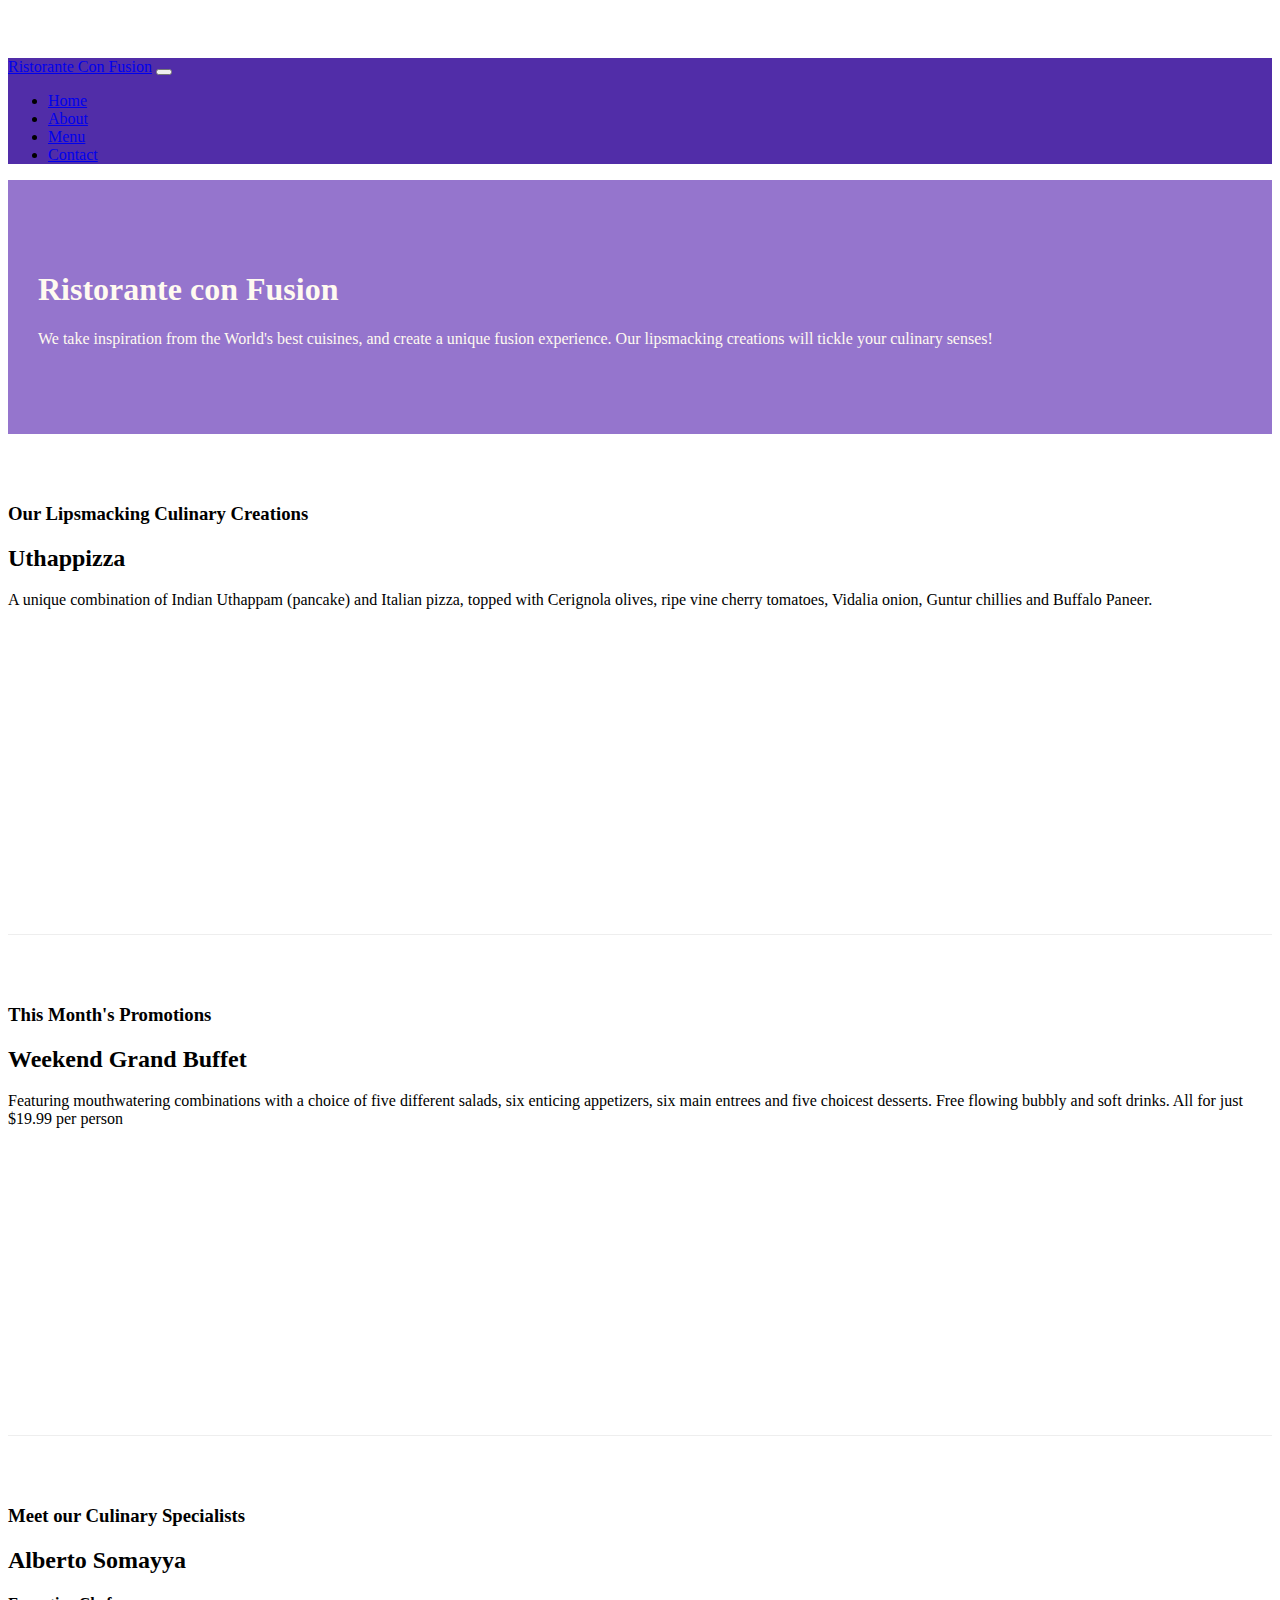
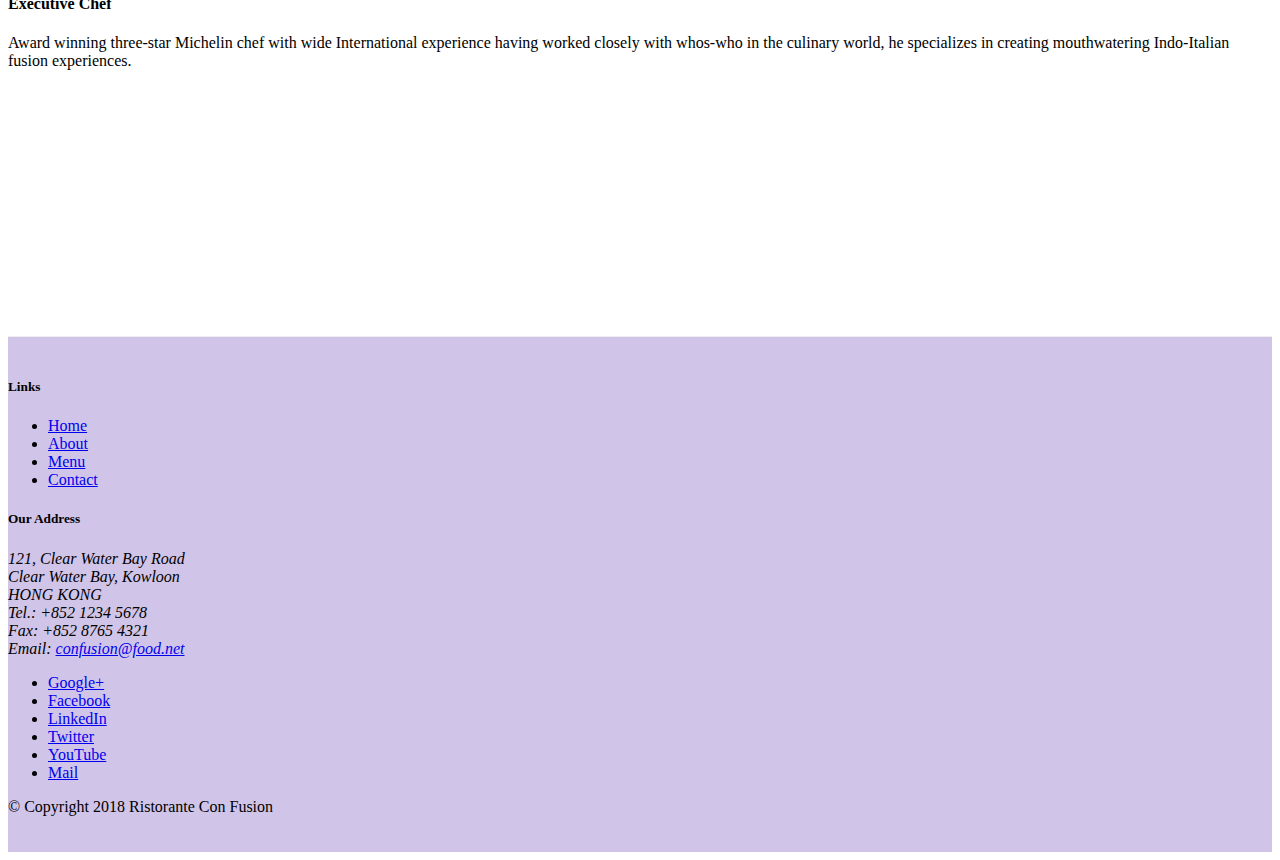
==== index.html @ f581285a "navbar and breadcrumb" ====
<!DOCTYPE html>
<html lang="en">

<head>
    <meta charset="utf-8">
    <meta name="viewport" content="width=device-width, initial-scale=1, shrink-to-fit=no">
    <meta http-equiv="x-ua-compatible" content="ie=edge">

    <!-- Bootstrap CSS -->
    <link rel="stylesheet" href="node_modules/bootstrap/dist/css/bootstrap.min.css">
    <link rel="stylesheet" href="css/styles.css">
    <title>Ristorante Con Fusion</title>
</head>

<body>
    <nav class="navbar navbar-dark navbar-expand-sm  fixed-top">
        <div class="container">
            <a class="navbar-brand" href="#">Ristorante Con Fusion</a>
            <button class="navbar-toggler" type="button" data-toggle="collapse" data-target="#Navbar">
            <span class="navbar-toggler-icon"></span>
            </button>
            <div class="collapse navbar-collapse" id="Navbar">
                <ul class="navbar-nav mr-auto">
                    <li class="nav-item active"><a class="nav-link" href="#">Home</a></li>
                    <li class="nav-item"><a class="nav-link" href="./aboutus.html">About</a></li>
                    <li class="nav-item"><a class="nav-link" href="#">Menu</a></li>
                    <li class="nav-item"><a class="nav-link" href="#">Contact</a></li>
                </ul>   

            </div>
                          
        </div>
    </nav>

    <header class = "jumbotron">
        <div  class = "container"  >
            <div class = "row row-header">
                <div class = "col-12 col-sm-6">
                    <h1>Ristorante con Fusion</h1>
                    <p>We take inspiration from the World's best cuisines, and create a unique fusion experience. Our lipsmacking creations will tickle your culinary senses!</p>
                </div>
                <div  class = "col-12 col-sm">
                </div>
            </div>
        </div>
    </header>

    <div class = "container">
        <div class = "row row-content align-items-centre" >
            <div "col-12 col-sm-4 order-sm-last col-md-3">
                <h3>Our Lipsmacking Culinary Creations</h3>
            </div>
            <div class = "col col-sm order-sm-first col-md">
                <h2>Uthappizza</h2>
                <p>A unique combination of Indian Uthappam (pancake) and Italian pizza, topped with Cerignola olives, ripe vine cherry tomatoes, Vidalia onion, Guntur chillies and Buffalo Paneer.</p>
            </div>
        </div>


        <div class = "row row-content align-items-centre">
            <div  "col-12 col-sm-4  col-md-3">
                <h3>This Month's Promotions</h3>
            </div>
            <div  class = "col col-sm  col-md">
                <h2>Weekend Grand Buffet</h2>
                <p>Featuring mouthwatering combinations with a choice of five different salads, six enticing appetizers, six main entrees and five choicest desserts. Free flowing bubbly and soft drinks. All for just $19.99 per person </p>
            </div>
        </div>

        <div class = "row row-content align-items-centre">
            <div  "col-12 col-sm-4 order-sm-last col-md-3">
                <h3>Meet our Culinary Specialists</h3>
            </div>
            <div  class = "col col-sm order-sm-first col-md">
                <h2>Alberto Somayya</h2>
                <h4>Executive Chef</h4>
                <p>Award winning three-star Michelin chef with wide International experience having worked closely with whos-who in the culinary world, he specializes in creating mouthwatering Indo-Italian fusion experiences. </p>
            </div>
        </div>
    </div>

    <footer class = "footer">
        <div  class = "container">
            <div class = "row">             
                <div class = "col-4 offset-1 col-sm-2">
                    <h5>Links</h5>
                    <ul class = "list-unstyled">
                        <li><a href="#">Home</a></li>
                        <li><a href="./aboutus.html">About</a></li>
                        <li><a href="#">Menu</a></li>
                        <li><a href="#">Contact</a></li>
                    </ul>
                </div>
                <div class = "col-7 col-sm-5 " >
                    <h5>Our Address</h5>
                    <address>
		              121, Clear Water Bay Road<br>
		              Clear Water Bay, Kowloon<br>
		              HONG KONG<br>
		              Tel.: +852 1234 5678<br>
		              Fax: +852 8765 4321<br>
		              Email: <a href="mailto:confusion@food.net">confusion@food.net</a>
		           </address>
                </div>
                <div class = "col-12 col-sm-4 align-self-centre">
                    
                    <div class = "text-centre">
                        <ul class = "list-unstyled">
                            <li><a href="http://google.com/+">Google+</a></li>
                            
                             <li><a href="http://www.facebook.com/profile.php?id=">Facebook</a></li> 
                             <li><a href="http://www.linkedin.com/in/">LinkedIn</a></li>
                             <li><a href="http://twitter.com/">Twitter</a></li>
                              <li><a href="http://youtube.com/">YouTube</a></li>
                             <li><a href="mailto:">Mail</a></li>

                        </ul>
                        
                    </div>
                </div>
           </div>
           <div class = "row justify-content-centre">             
                <div class = "col-auto">
                    <p>© Copyright 2018 Ristorante Con Fusion</p>
                </div>
           </div>
        </div>
    </footer>
 <!-- jQuery first, then Popper.js, then Bootstrap JS. -->
 <script src="node_modules/jquery/dist/jquery.slim.min.js"></script>
 <script src="node_modules/popper.js/dist/umd/popper.min.js"></script>
 <script src="node_modules/bootstrap/dist/js/bootstrap.min.js"></script>
</body>

</html>
---- css/styles.css ----
.row-header{
    margin: 0px auto;
    padding: 0px auto;

}
.row-content{
    margin: 0px auto;
    padding: 50px 0px 50px 0px;
    border-bottom: 1px ridge;
    min-height: 400px;
}
.footer{
    background-color: #D1C4E9;
    margin: 0px auto;
    padding: 20px 0px 20px 0px;
}
.jumbotron{
    padding: 70px 30px;
    margin: 0px;
    background: #9575cd;
    color:floralwhite;
}
.address{
    font-size: 80%;
    margin: 0px;
    color: #0f0f0f;
}
body{
    padding: 50px 0px 0px 0px;
    z-index: 0;
}
.navbar-dark{
    background-color:#512da8 ;
}
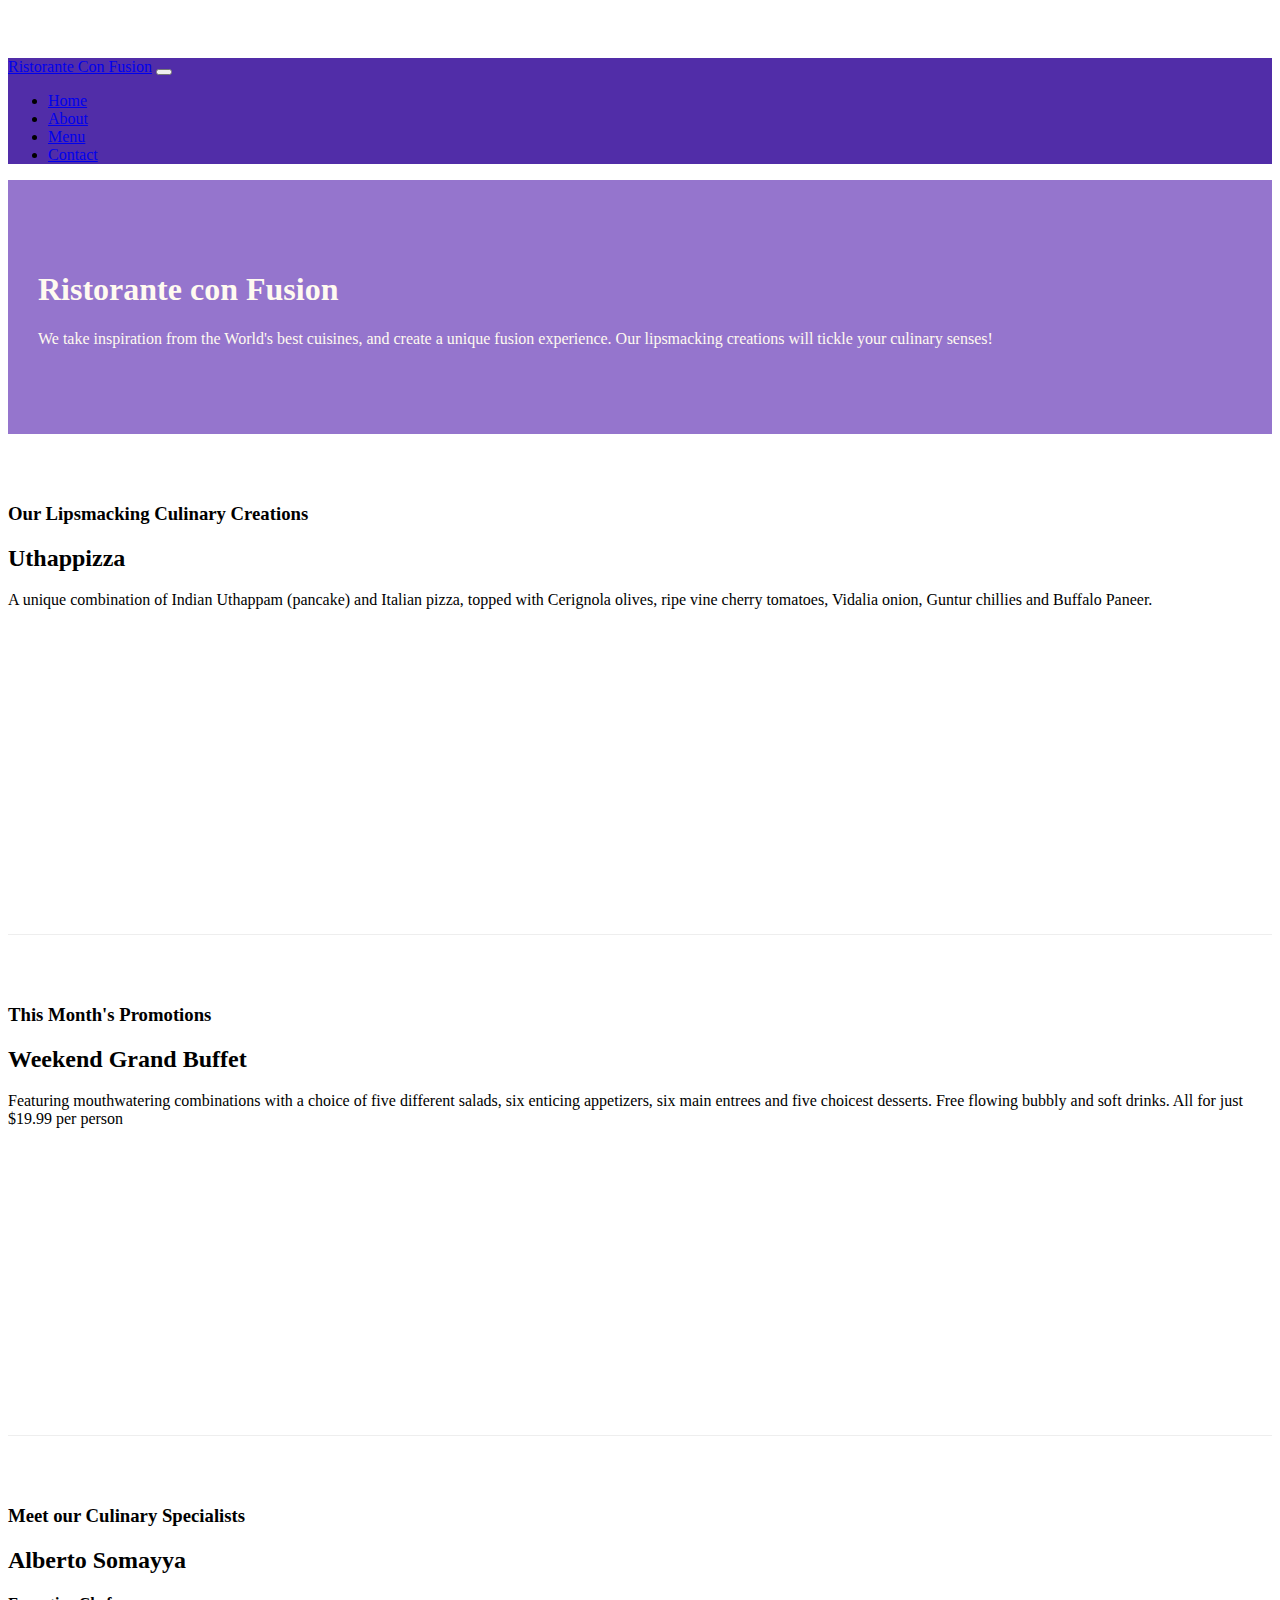
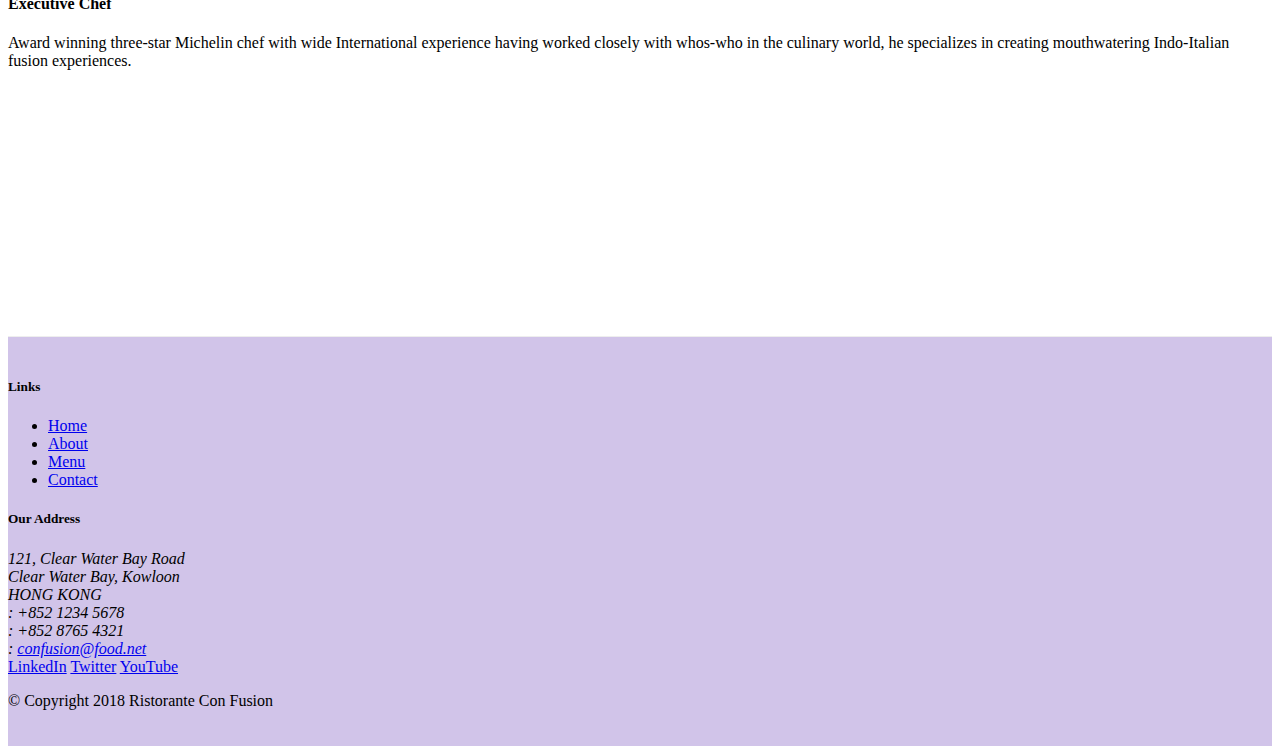
==== commit d277575a: "icon fonts" ====
--- a/index.html
+++ b/index.html
@@ -5,11 +5,15 @@
     <meta charset="utf-8">
     <meta name="viewport" content="width=device-width, initial-scale=1, shrink-to-fit=no">
     <meta http-equiv="x-ua-compatible" content="ie=edge">
+    <title>Ristorante Con Fusion</title>
 
     <!-- Bootstrap CSS -->
     <link rel="stylesheet" href="node_modules/bootstrap/dist/css/bootstrap.min.css">
     <link rel="stylesheet" href="css/styles.css">
-    <title>Ristorante Con Fusion</title>
+    <link rel="stylesheet" href="node_modules/font-awesome/css/font-awesome.min.css">
+    <link rel="stylesheet" href="node_modules/bootstrap-social/bootstrap-social.css"
+   
+   
 </head>
 
 <body>
@@ -21,10 +25,10 @@
             </button>
             <div class="collapse navbar-collapse" id="Navbar">
                 <ul class="navbar-nav mr-auto">
-                    <li class="nav-item active"><a class="nav-link" href="#">Home</a></li>
-                    <li class="nav-item"><a class="nav-link" href="./aboutus.html">About</a></li>
-                    <li class="nav-item"><a class="nav-link" href="#">Menu</a></li>
-                    <li class="nav-item"><a class="nav-link" href="#">Contact</a></li>
+                    <li class="nav-item active"><a class="nav-link" href="#"><span class="fa fa-home"></span> Home</a></li>
+                    <li class="nav-item"><a class="nav-link" href="./aboutus.html"><span class="fa fa-info"></span> About</a></li>
+                    <li class="nav-item"><a class="nav-link" href="#"><span class="fa fa-list fa-lg"></span> Menu</a></li>
+                    <li class="nav-item"><a class="nav-link" href="#"><span class="fa fa-address-card fa-lg"></span>Contact</a></li>
                 </ul>   
 
             </div>
@@ -97,24 +101,23 @@
 		              121, Clear Water Bay Road<br>
 		              Clear Water Bay, Kowloon<br>
 		              HONG KONG<br>
-		              Tel.: +852 1234 5678<br>
-		              Fax: +852 8765 4321<br>
-		              Email: <a href="mailto:confusion@food.net">confusion@food.net</a>
+		              <i class = "fa fa-phone fa-lg"></i>: +852 1234 5678<br>
+                      <i class = "fa fa-fax fa-lg"></i>: +852 8765 4321<br>
+                      <i class = "fa fa-envelope fa-lg"></i>: <a href="mailto:confusion@food.net">confusion@food.net</a>
 		           </address>
                 </div>
-                <div class = "col-12 col-sm-4 align-self-centre">
+                <div class = "col-12 col-sm-4 align-self-center">
                     
                     <div class = "text-centre">
-                        <ul class = "list-unstyled">
-                            <li><a href="http://google.com/+">Google+</a></li>
-                            
-                             <li><a href="http://www.facebook.com/profile.php?id=">Facebook</a></li> 
-                             <li><a href="http://www.linkedin.com/in/">LinkedIn</a></li>
-                             <li><a href="http://twitter.com/">Twitter</a></li>
-                              <li><a href="http://youtube.com/">YouTube</a></li>
-                             <li><a href="mailto:">Mail</a></li>
+                        
+                             <a class = "btn btn-social-icon btn-google" href="http://google.com/+"><i class = "fa fa-google-plus fa-lg"></i></a>
+                             <a class = "btn btn-social-icon btn-facebook" href="http://www.facebook.com/profile.php?id="><i class = "fa fa-Facebook fa-lg"></i></a>
+                             <a class = "btn btn-social-icon btn-linkedn" href="http://www.linkedin.com/in/">LinkedIn<i class = "fa fa-Linkedln fa-lg"></i></a>
+                             <a class = "btn btn-social-icon btn-twitter" href="http://twitter.com/">Twitter<i class = "fa fa-twitter fa-lg"></i></a>
+                             <a class = "btn btn-social-icon btn-youtube" href="http://youtube.com/">YouTube<i class = "fa fa-youtube fa-lg"></i></a>
+                             <a class = "btn btn-social-icon " href="mailto:"><i class = "fa fa-envelope-o fa-lg"></i></a>
 
-                        </ul>
+                       
                         
                     </div>
                 </div>
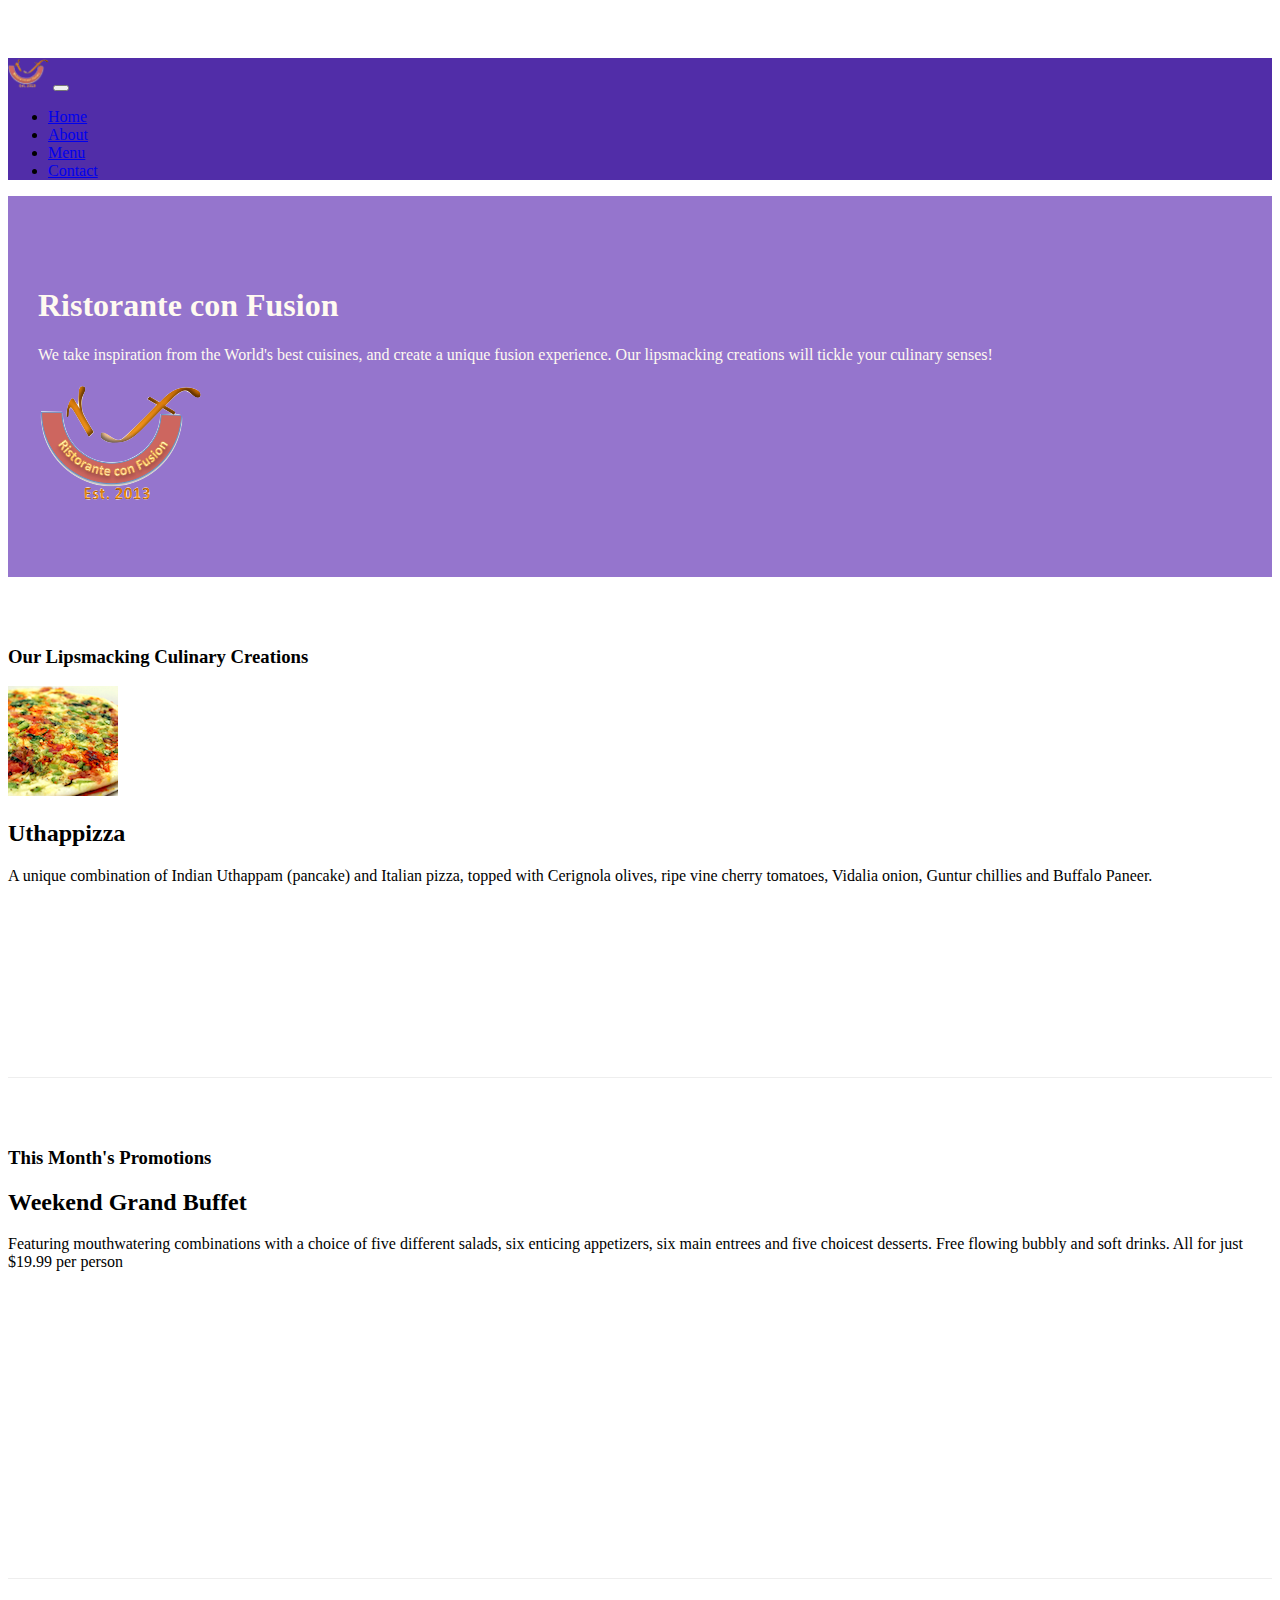
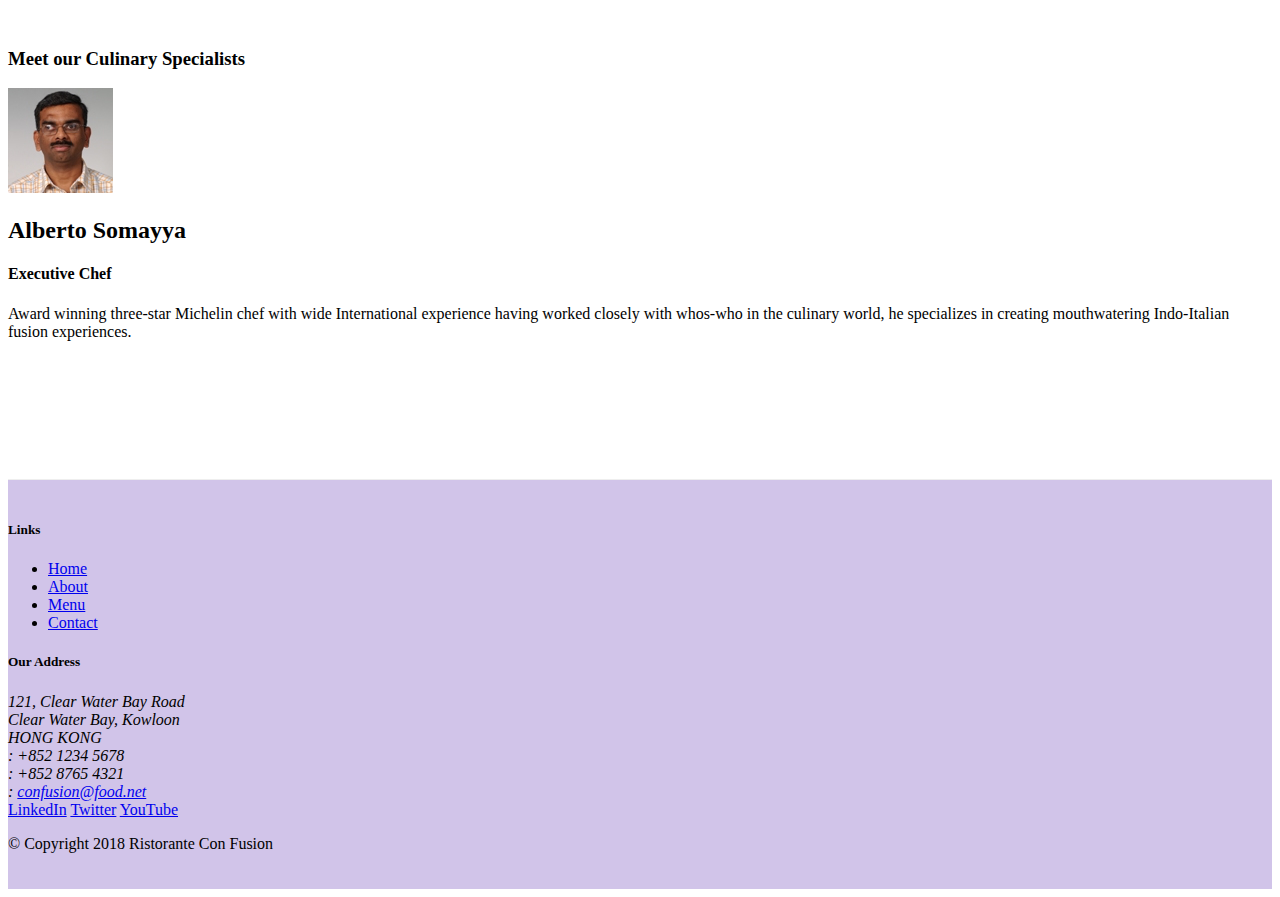
==== commit 1dc64444: "images" ====
--- a/index.html
+++ b/index.html
@@ -19,7 +19,8 @@
 <body>
     <nav class="navbar navbar-dark navbar-expand-sm  fixed-top">
         <div class="container">
-            <a class="navbar-brand" href="#">Ristorante Con Fusion</a>
+            <a class="navbar-brand mr-auto" href="#"><img src="img/logo.png" height="30" width="41"></a>
+            
             <button class="navbar-toggler" type="button" data-toggle="collapse" data-target="#Navbar">
             <span class="navbar-toggler-icon"></span>
             </button>
@@ -28,7 +29,7 @@
                     <li class="nav-item active"><a class="nav-link" href="#"><span class="fa fa-home"></span> Home</a></li>
                     <li class="nav-item"><a class="nav-link" href="./aboutus.html"><span class="fa fa-info"></span> About</a></li>
                     <li class="nav-item"><a class="nav-link" href="#"><span class="fa fa-list fa-lg"></span> Menu</a></li>
-                    <li class="nav-item"><a class="nav-link" href="#"><span class="fa fa-address-card fa-lg"></span>Contact</a></li>
+                    <li class="nav-item"><a class="nav-link" href="./contactus.html"><span class="fa fa-address-card fa-lg"></span>Contact</a></li>
                 </ul>   
 
             </div>
@@ -43,7 +44,10 @@
                     <h1>Ristorante con Fusion</h1>
                     <p>We take inspiration from the World's best cuisines, and create a unique fusion experience. Our lipsmacking creations will tickle your culinary senses!</p>
                 </div>
-                <div  class = "col-12 col-sm">
+                <div  class = "col-12 col-sm align-self-center">
+                    <div class="col-12 col-sm align-self-center">
+                        <img src="img/logo.png" class="img-fluid">
+                    </div>
                 </div>
             </div>
         </div>
@@ -55,8 +59,17 @@
                 <h3>Our Lipsmacking Culinary Creations</h3>
             </div>
             <div class = "col col-sm order-sm-first col-md">
-                <h2>Uthappizza</h2>
-                <p>A unique combination of Indian Uthappam (pancake) and Italian pizza, topped with Cerignola olives, ripe vine cherry tomatoes, Vidalia onion, Guntur chillies and Buffalo Paneer.</p>
+                <div class="media">
+                    <img class="d-flex mr-3 img-thumbnail align-self-center"
+                            src="img/uthappizza.png" alt="Uthappizza">
+                    <div class="media-body">
+                        <h2 class="mt-0">Uthappizza</h2>
+                        <p class="d-none d-sm-block">A unique combination of Indian Uthappam (pancake) and
+                            Italian pizza, topped with Cerignola olives, ripe vine
+                            cherry tomatoes, Vidalia onion, Guntur chillies and
+                            Buffalo Paneer.</p>
+                    </div>
+                </div>
             </div>
         </div>
 
@@ -76,10 +89,19 @@
                 <h3>Meet our Culinary Specialists</h3>
             </div>
             <div  class = "col col-sm order-sm-first col-md">
-                <h2>Alberto Somayya</h2>
-                <h4>Executive Chef</h4>
-                <p>Award winning three-star Michelin chef with wide International experience having worked closely with whos-who in the culinary world, he specializes in creating mouthwatering Indo-Italian fusion experiences. </p>
-            </div>
+                <div class="media">
+                    <img class="d-flex mr-3 img-thumbnail align-self-center"
+                            src="img/alberto.png" alt="Alberto Somayya">
+                    <div class="media-body">
+                        <h2 class="mt-0">Alberto Somayya</h2>
+                        <h4>Executive Chef</h4>
+                        <p class="d-none d-sm-block">Award winning three-star Michelin chef with wide
+                            International experience having worked closely with
+                            whos-who in the culinary world, he specializes in
+                            creating mouthwatering Indo-Italian fusion experiences.
+                            </p>
+                    </div>
+                </div>           </div>
         </div>
     </div>
 
@@ -92,7 +114,7 @@
                         <li><a href="#">Home</a></li>
                         <li><a href="./aboutus.html">About</a></li>
                         <li><a href="#">Menu</a></li>
-                        <li><a href="#">Contact</a></li>
+                        <li><a href="./contactus.html">Contact</a></li>
                     </ul>
                 </div>
                 <div class = "col-7 col-sm-5 " >
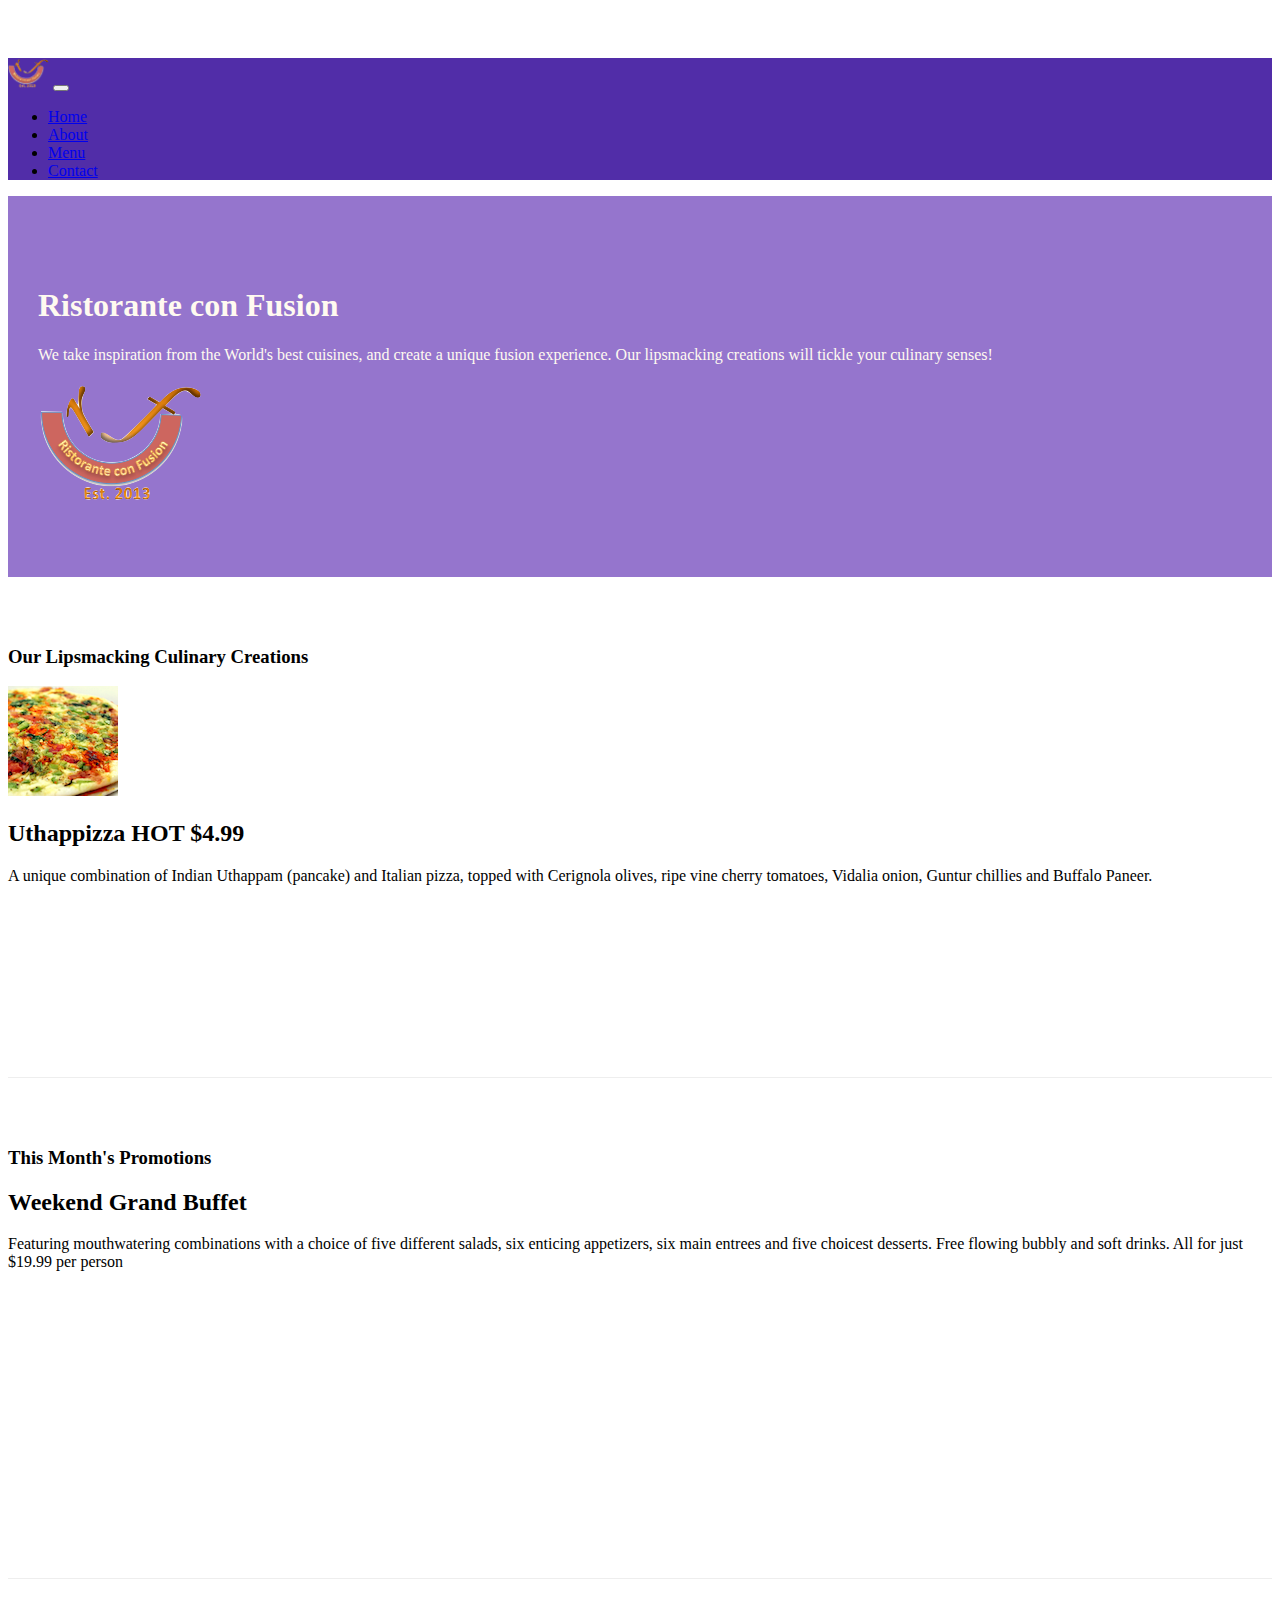
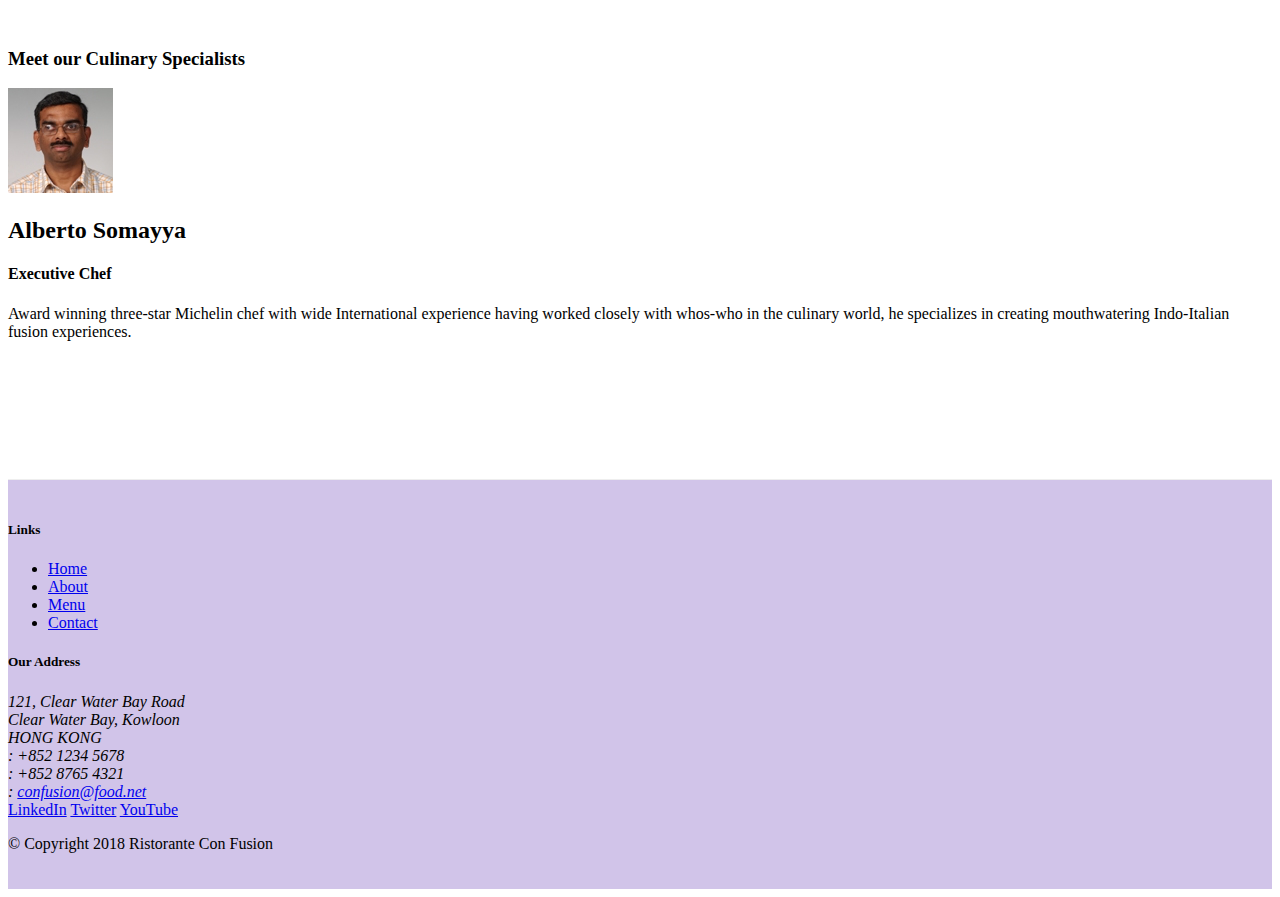
==== commit 5a67f874: "alerting users" ====
--- a/index.html
+++ b/index.html
@@ -63,7 +63,7 @@
                     <img class="d-flex mr-3 img-thumbnail align-self-center"
                             src="img/uthappizza.png" alt="Uthappizza">
                     <div class="media-body">
-                        <h2 class="mt-0">Uthappizza</h2>
+                        <h2 class="mt-0" >Uthappizza <span class="badge badge-danger">HOT</span> <span class="badge badge-pill badge-secondary">$4.99</span></h2>
                         <p class="d-none d-sm-block">A unique combination of Indian Uthappam (pancake) and
                             Italian pizza, topped with Cerignola olives, ripe vine
                             cherry tomatoes, Vidalia onion, Guntur chillies and
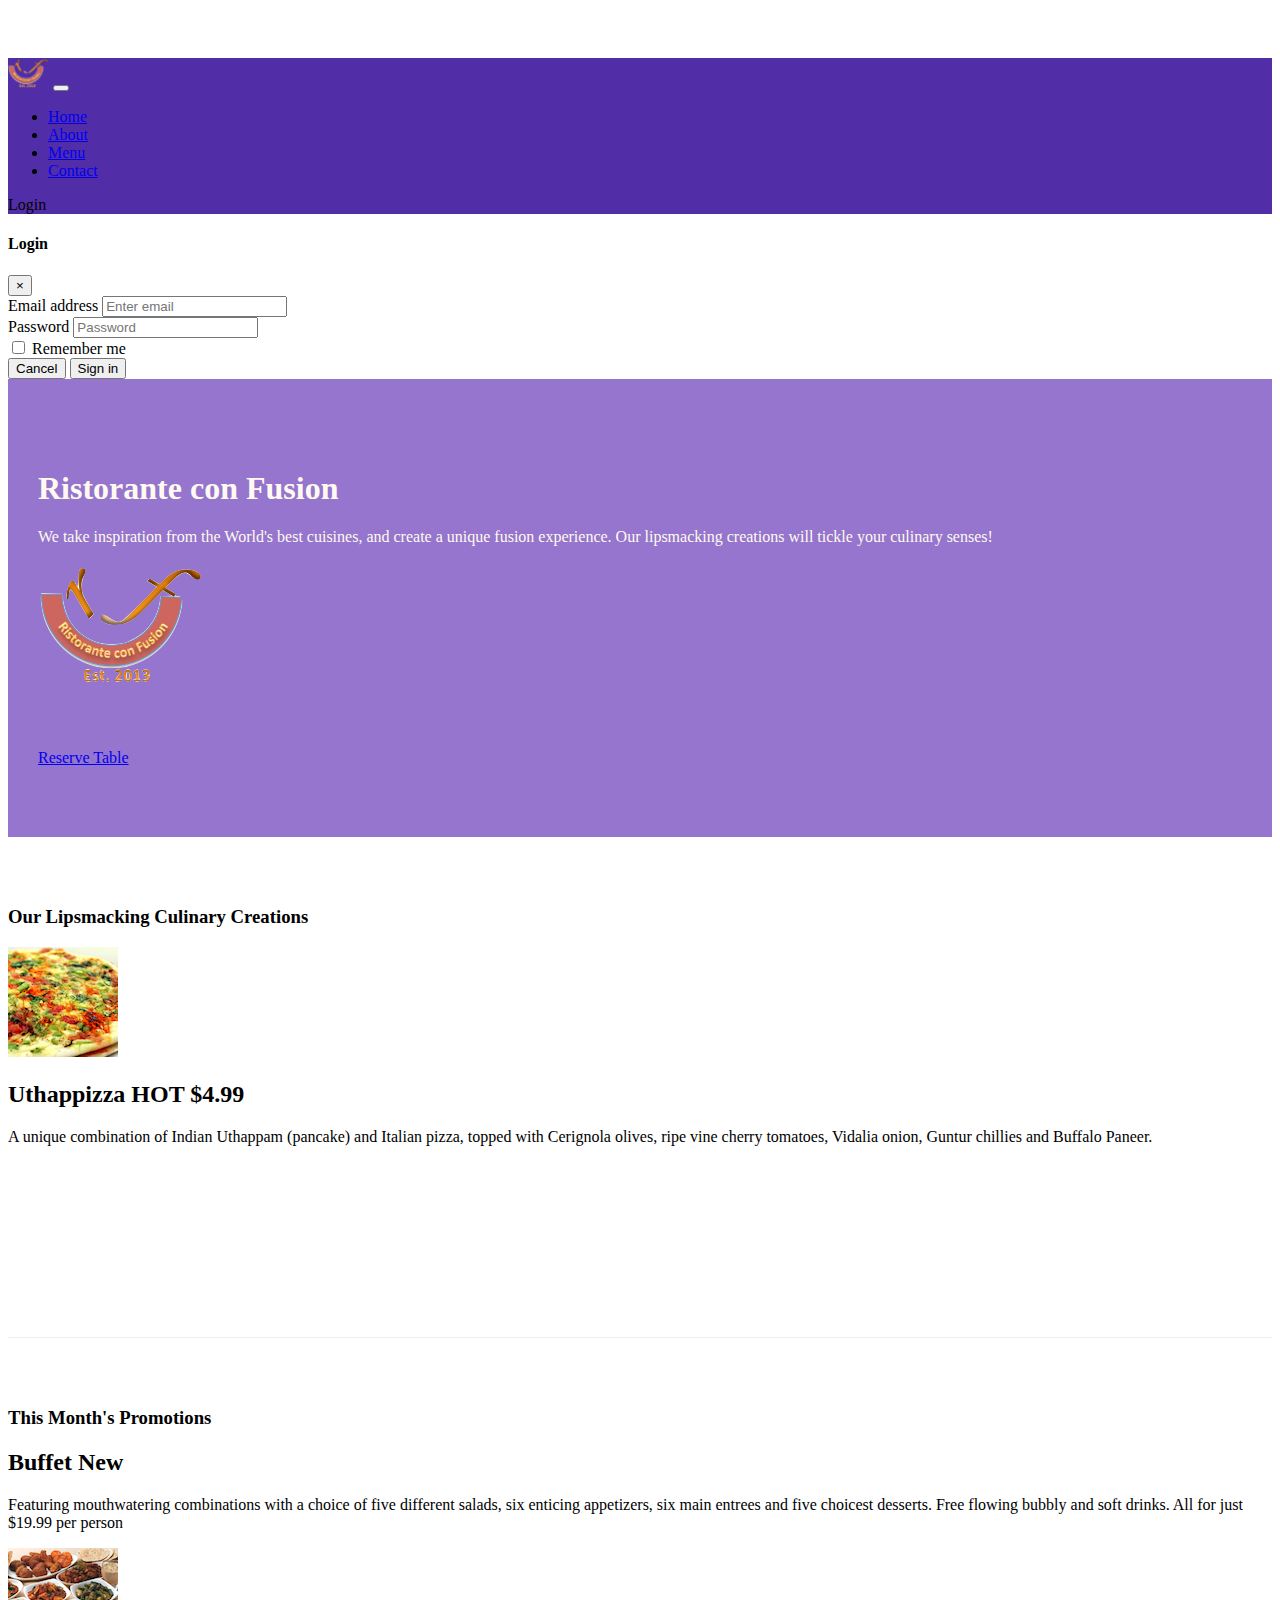
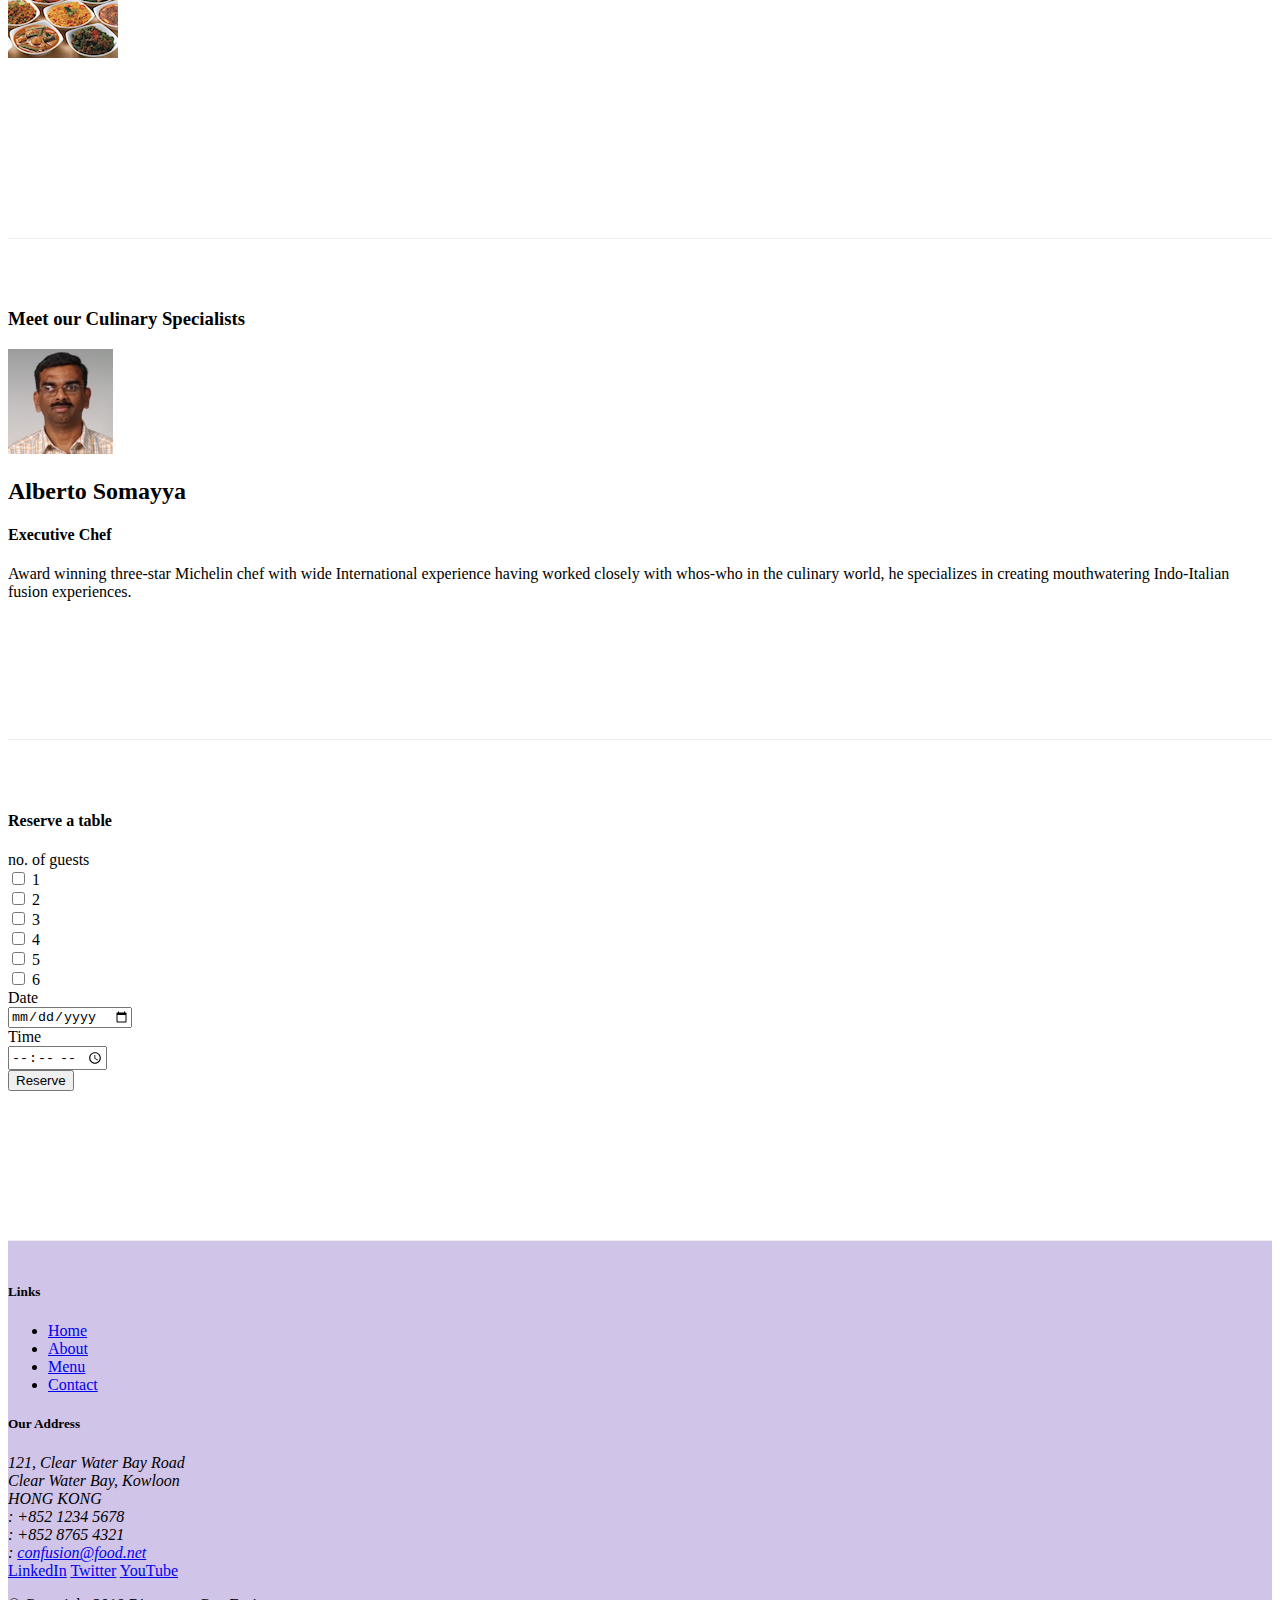
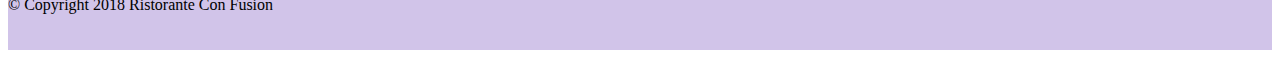
==== commit 4bf46d8c: "tooltips and modals" ====
--- a/index.html
+++ b/index.html
@@ -30,12 +30,52 @@
                     <li class="nav-item"><a class="nav-link" href="./aboutus.html"><span class="fa fa-info"></span> About</a></li>
                     <li class="nav-item"><a class="nav-link" href="#"><span class="fa fa-list fa-lg"></span> Menu</a></li>
                     <li class="nav-item"><a class="nav-link" href="./contactus.html"><span class="fa fa-address-card fa-lg"></span>Contact</a></li>
-                </ul>   
+                </ul>  
+                <span class="navbar-text">
+                    <a data-toggle="modal" data-target="#loginModal">
+                    <span class="fa fa-sign-in"></span> Login</a>
+                </span> 
 
             </div>
                           
         </div>
     </nav>
+    <div id="loginModal" class="modal fade" role="dialog">
+        <div class="modal-dialog modal-lg" role="content">
+            <!-- Modal content-->
+            <div class="modal-content">
+                <div class="modal-header">
+                    <h4 class="modal-title">Login </h4>
+                    <button type="button" class="close" data-dismiss="modal">&times;</button>
+                </div>
+                <div class="modal-body">
+                    <form>
+                        <div class="form-row">
+                            <div class="form-group col-sm-4">
+                                    <label class="sr-only" for="exampleInputEmail3">Email address</label>
+                                    <input type="email" class="form-control form-control-sm mr-1" id="exampleInputEmail3" placeholder="Enter email">
+                            </div>
+                            <div class="form-group col-sm-4">
+                                <label class="sr-only" for="exampleInputPassword3">Password</label>
+                                <input type="password" class="form-control form-control-sm mr-1" id="exampleInputPassword3" placeholder="Password">
+                            </div>
+                            <div class="col-sm-auto">
+                                <div class="form-check">
+                                    <input class="form-check-input" type="checkbox">
+                                    <label class="form-check-label"> Remember me
+                                    </label>
+                                </div>
+                            </div>
+                        </div>
+                        <div class="form-row">
+                            <button type="button" class="btn btn-secondary btn-sm ml-auto" data-dismiss="modal">Cancel</button>
+                            <button type="submit" class="btn btn-primary btn-sm ml-1">Sign in</button>        
+                        </div>
+                    </form>
+                </div>
+            </div>
+        </div>
+    </div>
 
     <header class = "jumbotron">
         <div  class = "container"  >
@@ -44,13 +84,18 @@
                     <h1>Ristorante con Fusion</h1>
                     <p>We take inspiration from the World's best cuisines, and create a unique fusion experience. Our lipsmacking creations will tickle your culinary senses!</p>
                 </div>
-                <div  class = "col-12 col-sm align-self-center">
-                    <div class="col-12 col-sm align-self-center">
-                        <img src="img/logo.png" class="img-fluid">
-                    </div>
-                </div>
-            </div>
-        </div>
+                
+                    <div class="col-12 col-sm-3 align-items-center ">
+                        <img src="img/logo.png" class="img-fluid">                                            
+                    </div>
+                    <div class = "col-12 col-sm-3 align-items-center  " style="padding-top: 60px;">
+                        <a role="button" class="btn btn-block nav-link btn-warning"
+                        data-toggle="tooltip" data-html="true"  title="Or Call us at  <br><strong>+852 12345678</strong>"
+                        data-placement="bottom" href="#reserveform">Reserve Table</a>
+                    </div>                                    
+                </div>
+            </div>
+        
     </header>
 
     <div class = "container">
@@ -73,16 +118,28 @@
             </div>
         </div>
 
-
-        <div class = "row row-content align-items-centre">
-            <div  "col-12 col-sm-4  col-md-3">
+        <div class = "row row-content align-items-centre" >
+            <div "col-12 col-sm-4 order-sm-last col-md-3">
                 <h3>This Month's Promotions</h3>
             </div>
-            <div  class = "col col-sm  col-md">
-                <h2>Weekend Grand Buffet</h2>
-                <p>Featuring mouthwatering combinations with a choice of five different salads, six enticing appetizers, six main entrees and five choicest desserts. Free flowing bubbly and soft drinks. All for just $19.99 per person </p>
-            </div>
-        </div>
+            <div class = "col col-sm order-sm-last col-md">
+                <div class="media">
+                    
+                    <div class="media-body">
+                        <h2 class="mt-0 mb-1" >Buffet <span class="badge badge-danger">New</span> </h2>
+                        <p class="d-none d-sm-block">
+                            Featuring mouthwatering combinations with a choice of five different salads, six enticing appetizers, six main entrees and five choicest desserts. Free flowing bubbly and soft drinks. All for just $19.99 per person
+                        </p>
+                    </div>
+                    <img class="d-flex ml-3 img-thumbnail align-self-center"
+                            src="img/buffet.png" alt="Buffet">
+                </div>
+            </div>
+        </div>
+
+
+
+        
 
         <div class = "row row-content align-items-centre">
             <div  "col-12 col-sm-4 order-sm-last col-md-3">
@@ -101,9 +158,76 @@
                             creating mouthwatering Indo-Italian fusion experiences.
                             </p>
                     </div>
-                </div>           </div>
-        </div>
-    </div>
+                </div>          
+        </div>
+        
+    </div>
+    <div class = "row row-content">
+        <h4 id="reserveform"></h4>
+        <div class= "col-12 col-sm-8 offset-md-2">
+            <div class = "card">
+                
+                <h4 class="card-header bg-warning text-white">Reserve a table </h4>
+                <div class = "card-body">
+                    <form>
+                        <div class="form-group row">
+                            <label for="no. of guests" class="col-sm-2 col-form-label">no. of guests</label>
+                            <div class="col-sm-10" id="no. of guests">
+                                <div class="form-check form-check-inline">
+                                    <input class="form-check-input" type="checkbox" id="inlineCheckbox1" value="option1">
+                                    <label class="form-check-label" for="inlineCheckbox1">1</label>
+                                  </div>
+                                  <div class="form-check form-check-inline">
+                                    <input class="form-check-input" type="checkbox" id="inlineCheckbox2" value="option2">
+                                    <label class="form-check-label" for="inlineCheckbox2">2</label>
+                                  </div>
+                                  <div class="form-check form-check-inline">
+                                    <input class="form-check-input" type="checkbox" id="inlineCheckbox3" value="option3" >
+                                    <label class="form-check-label" for="inlineCheckbox3">3 </label>
+                                  </div>
+                                  <div class="form-check form-check-inline">
+                                    <input class="form-check-input" type="checkbox" id="inlineCheckbox4" value="option4" >
+                                    <label class="form-check-label" for="inlineCheckbox4">4 </label>
+                                  </div>
+                                  <div class="form-check form-check-inline">
+                                    <input class="form-check-input" type="checkbox" id="inlineCheckbox5" value="option5" >
+                                    <label class="form-check-label" for="inlineCheckbox5">5 </label>
+                                  </div>
+                                  <div class="form-check form-check-inline">
+                                    <input class="form-check-input" type="checkbox" id="inlineCheckbox6" value="option6" >
+                                    <label class="form-check-label" for="inlineCheckbox6">6 </label>
+                                  </div>
+                            </div>
+                          </div>
+                        
+                        <div class="form-group row">
+                          <label for="inputdate" class="col-sm-2 col-form-label">Date</label>
+                          <div class="col-sm-10">
+                            <input type="date" class="form-control" id="inputdate" placeholder="Date">
+                          </div>
+                        </div>
+                        <div class="form-group row">
+                          <label for="inputtime" class="col-sm-2 col-form-label">Time</label>
+                          <div class="col-sm-10">
+                            <input type="time" class="form-control" id="inputtime" placeholder="">
+                          </div>
+                        </div>                                        
+                        <div class="form-group row">
+                          <div class="col-sm-10">
+                            <button type="submit" class="btn btn-primary">Reserve</button>
+                          </div>
+                        </div>
+                      </form>
+                </div>
+    
+    
+            </div>    
+        </div>
+    </div>
+    
+    </div>
+    
+    
 
     <footer class = "footer">
         <div  class = "container">
@@ -155,6 +279,11 @@
  <script src="node_modules/jquery/dist/jquery.slim.min.js"></script>
  <script src="node_modules/popper.js/dist/umd/popper.min.js"></script>
  <script src="node_modules/bootstrap/dist/js/bootstrap.min.js"></script>
+ <script>
+    $(document).ready(function(){
+        $('[data-toggle="tooltip"]').tooltip();
+    });
+</script>
 </body>
 
 </html>--- a/css/styles.css
+++ b/css/styles.css
@@ -31,4 +31,10 @@
 }
 .navbar-dark{
     background-color:#512da8 ;
+}
+.tab-content {
+    border-left: 1px solid #ddd;
+    border-right: 1px solid #ddd;
+    border-bottom: 1px solid #ddd;
+    padding: 10px;
 }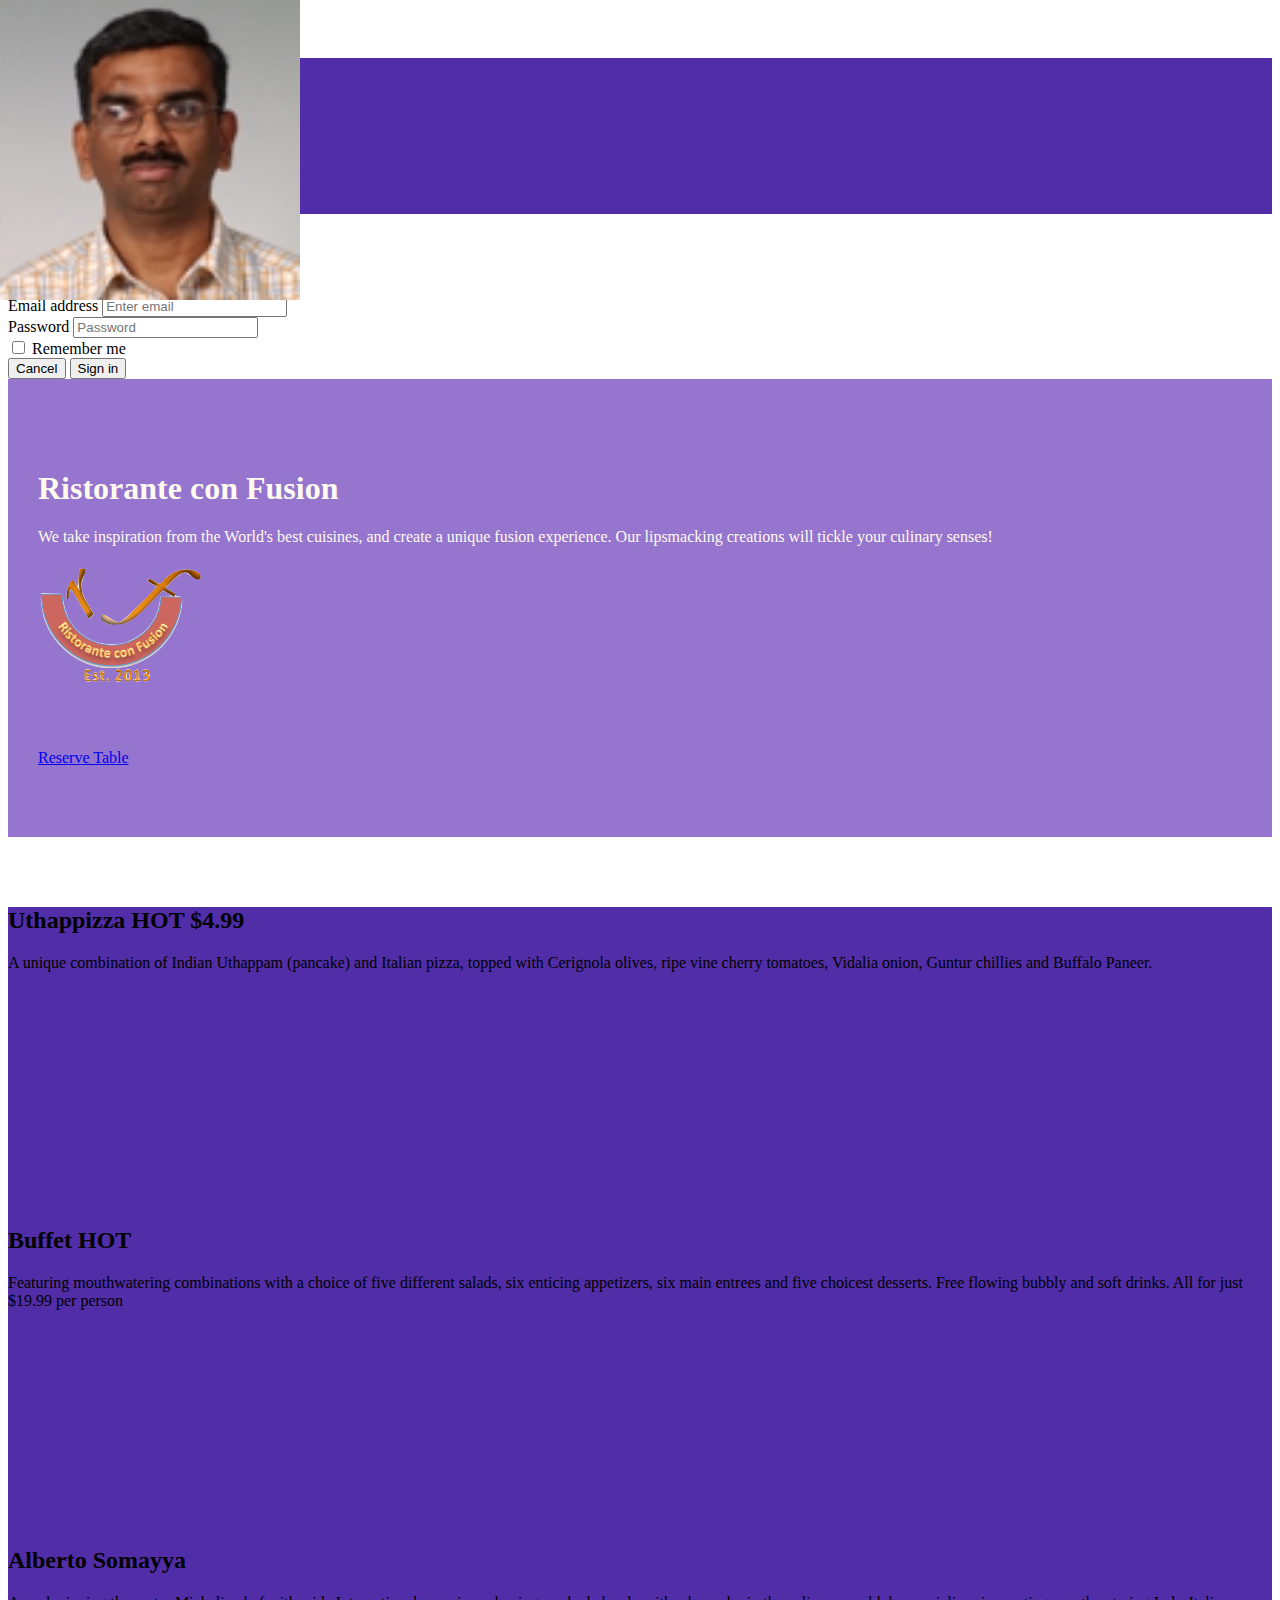
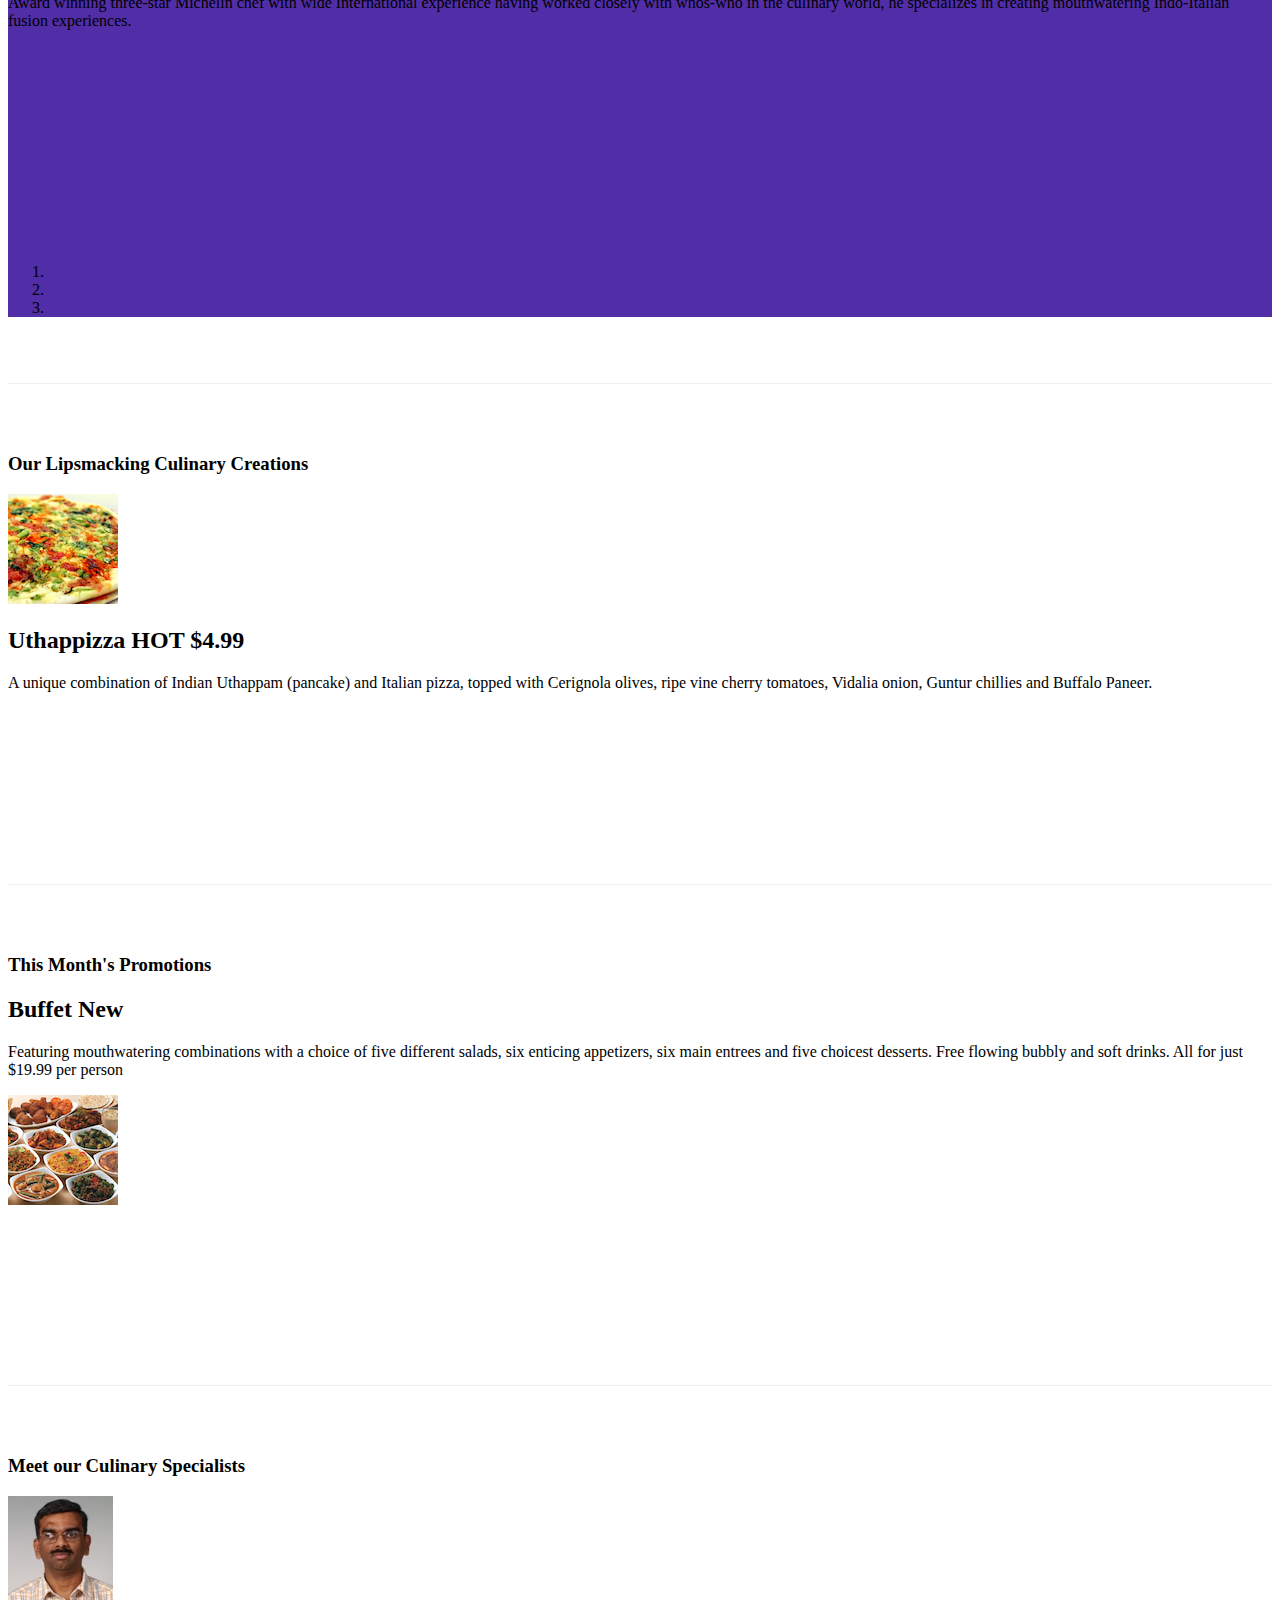
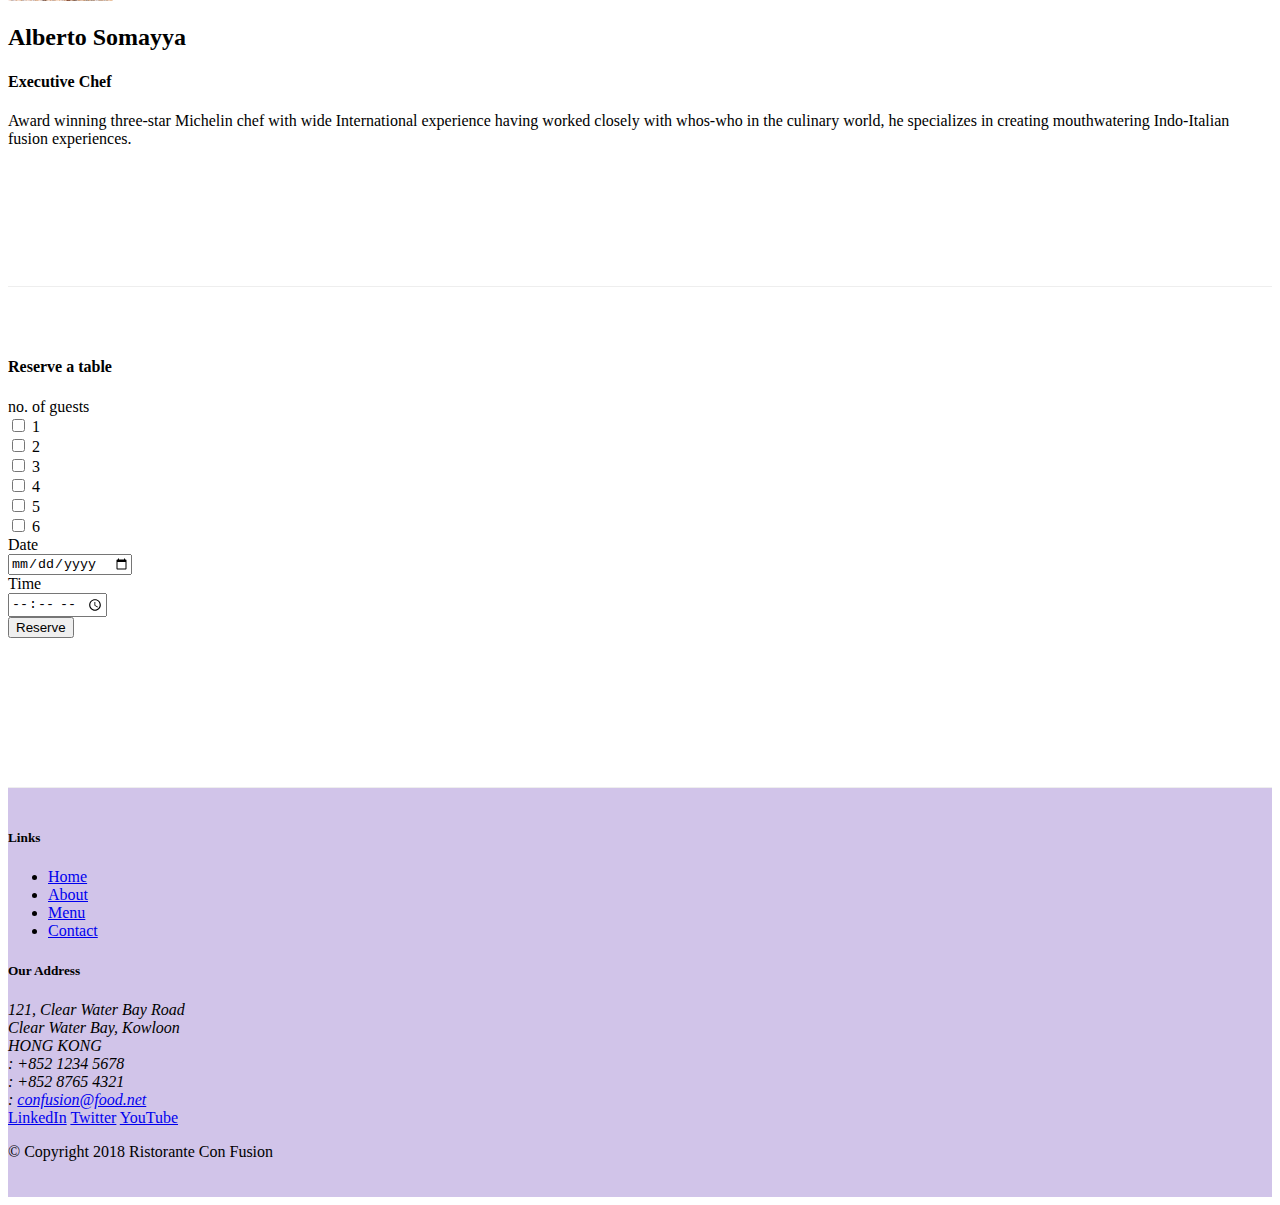
==== commit 749258ac: "corousel" ====
--- a/index.html
+++ b/index.html
@@ -97,8 +97,78 @@
             </div>
         
     </header>
+    
+ 
+    
+
 
     <div class = "container">
+        <div class="row row-content">
+            <div class="col">
+                <div id="mycarousel" class="carousel slide" data-ride="carousel">
+                    <div class="carousel-inner" role="listbox">
+                        <div class="carousel-item active">
+                            <img class="d-block img-fluid"
+                                src="img/uthappizza.png" alt="Uthappizza">
+                            <div class="carousel-caption d-none d-md-block">
+                                <h2>Uthappizza <span class="badge badge-danger">HOT</span> <span class="badge badge-pill badge-default">$4.99</span></h2>
+                                <p class="d-none d-sm-block">A unique combination of Indian Uthappam (pancake) and
+                                    Italian pizza, topped with Cerignola olives, ripe vine
+                                    cherry tomatoes, Vidalia onion, Guntur chillies and
+                                    Buffalo Paneer.</p>
+                            </div>
+                        </div>
+                        <div class="carousel-item">
+                            
+                                <img class="d-block img-fluid"
+                                    src="img/buffet.png" alt="Buffet">
+                                <div class="carousel-caption d-none d-md-block">
+                                    <h2>Buffet <span class="badge badge-danger">HOT</span> </h2>
+                                    <p class="d-none d-sm-block">
+                                        Featuring mouthwatering combinations with a choice of five different salads, six enticing appetizers, six main entrees and five choicest desserts. Free flowing bubbly and soft drinks. All for just $19.99 per person
+                                    </p>
+                                    
+                                </div>
+                            
+
+                                
+                        </div>
+                        <div class="carousel-item">
+                            
+                                <img class="d-block img-fluid"
+                                    src="img/alberto.png" alt="Buffet">
+                                <div class="carousel-caption d-none d-md-block">
+                                    <h2>Alberto Somayya </h2>
+                                    <p class="d-none d-sm-block">Award winning three-star Michelin chef with wide
+                                        International experience having worked closely with
+                                        whos-who in the culinary world, he specializes in
+                                        creating mouthwatering Indo-Italian fusion experiences.
+                                        </p>
+                                    
+                                    
+                                </div>
+                            
+
+                                
+                        </div>
+                    </div>
+                    <ol class="carousel-indicators">
+                        <li data-target="#mycarousel" data-slide-to="0" class="active"></li>
+                        <li data-target="#mycarousel" data-slide-to="1"></li>
+                        <li data-target="#mycarousel" data-slide-to="2"></li>
+                    </ol>
+                    <a class="carousel-control-prev" href="#mycarousel" role="button" data-slide="prev">
+                        <span class="carousel-control-prev-icon"></span>
+                    </a>
+                    <a class="carousel-control-next" href="#mycarousel" role="button" data-slide="next">
+                        <span class="carousel-control-next-icon"></span>
+                    </a>
+
+                </div>
+
+ 
+             </div>
+        </div>
         <div class = "row row-content align-items-centre" >
             <div "col-12 col-sm-4 order-sm-last col-md-3">
                 <h3>Our Lipsmacking Culinary Creations</h3>
--- a/css/styles.css
+++ b/css/styles.css
@@ -37,4 +37,18 @@
     border-right: 1px solid #ddd;
     border-bottom: 1px solid #ddd;
     padding: 10px;
+}
+.carousel {
+    background:#512DA8;
+}
+
+.carousel-item {
+  height: 300px;
+}
+
+.carousel-item img {
+    position: absolute;
+    top: 0;
+    left: 0;
+    min-height: 300px;
 }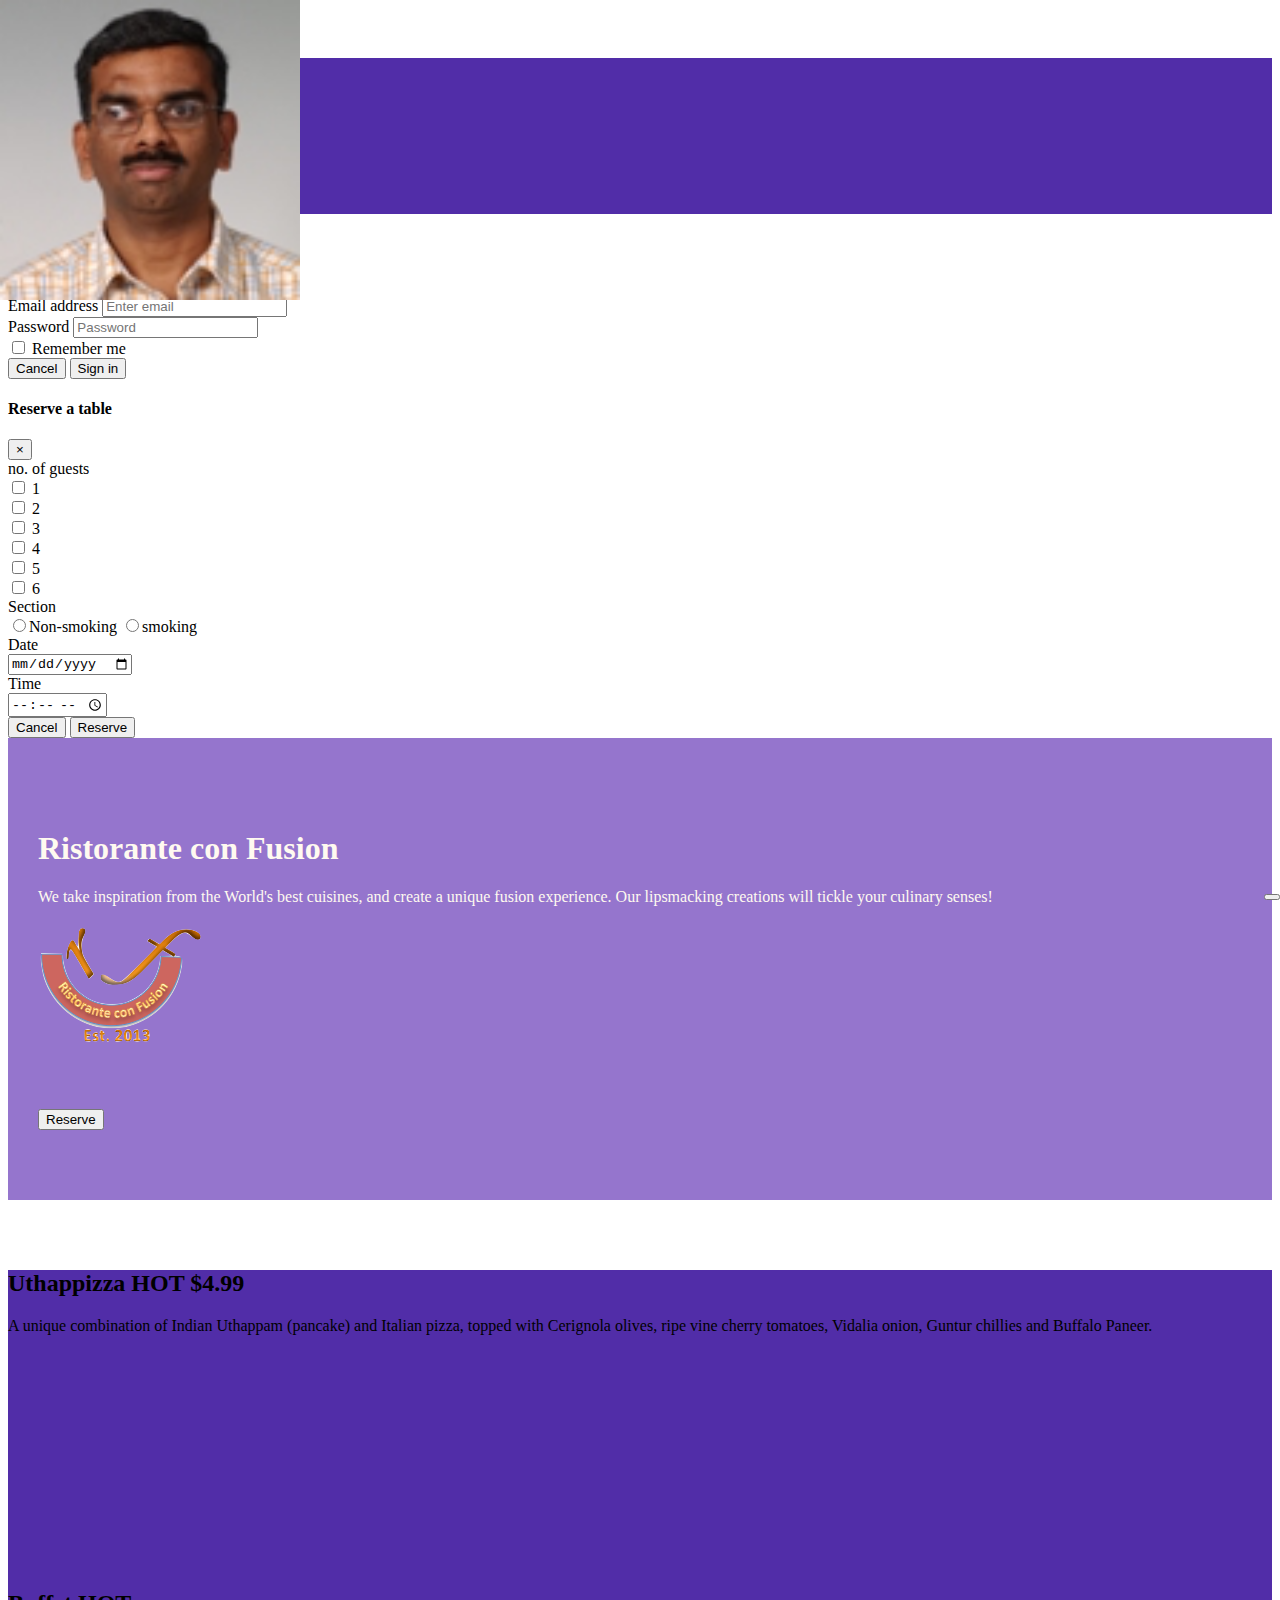
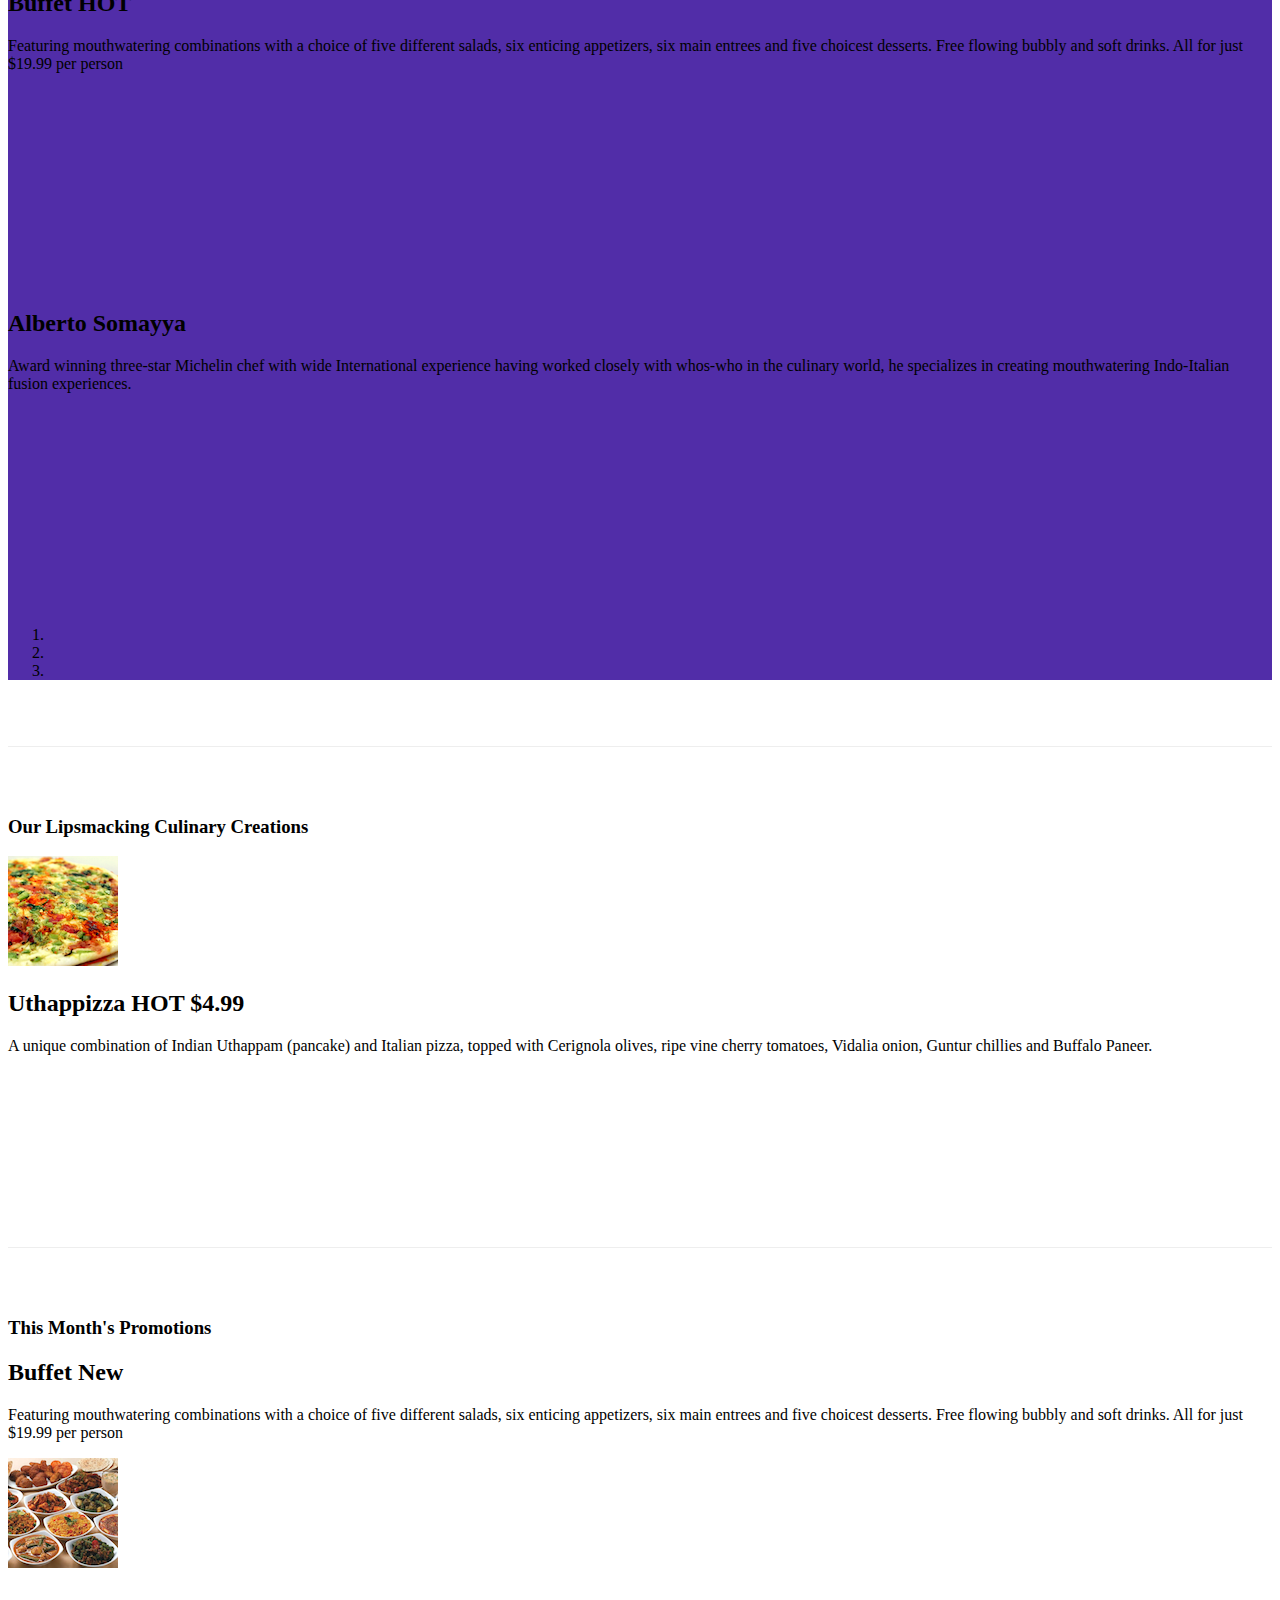
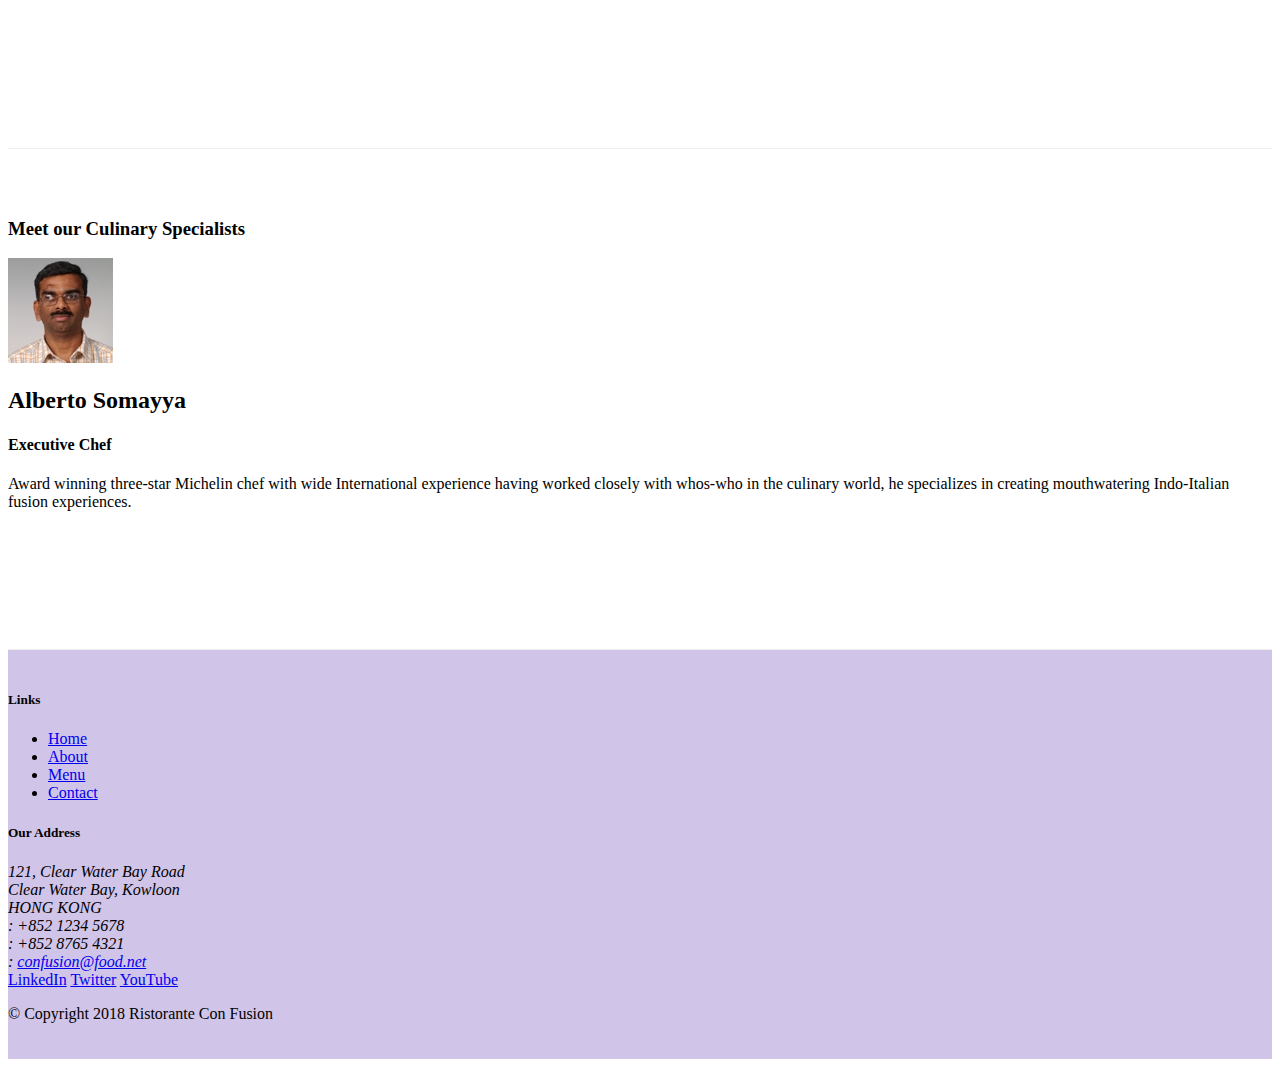
==== commit f10f27f4: "more bootstrap and jquery" ====
--- a/index.html
+++ b/index.html
@@ -77,6 +77,90 @@
         </div>
     </div>
 
+    <div id="reserveModal" class="modal fade" role="dialog">
+        <div class="modal-dialog modal-lg" role="content">
+            <!-- Modal content-->
+            <div class="modal-content">
+                <div class="modal-header">
+                    <h4 class="modal-title">Reserve a table </h4>
+                    <button type="button" class="close" data-dismiss="modal">&times;</button>
+                </div>
+                <div class="modal-body">
+                    <form>
+                        <div class="form-group row">
+                            <label for="no. of guests" class="col-sm-2 col-form-label">no. of guests</label>
+                            <div class="col-sm-10" id="no. of guests">
+                                
+                                <div class="form-check form-check-inline">
+                                    <input class="form-check-input" type="checkbox" id="inlineCheckbox1" value="option1">
+                                    <label class="form-check-label" for="inlineCheckbox1">1</label>
+                                  </div>
+                                  <div class="form-check form-check-inline">
+                                    <input class="form-check-input" type="checkbox" id="inlineCheckbox2" value="option2">
+                                    <label class="form-check-label" for="inlineCheckbox2">2</label>
+                                  </div>
+                                  <div class="form-check form-check-inline">
+                                    <input class="form-check-input" type="checkbox" id="inlineCheckbox3" value="option3" >
+                                    <label class="form-check-label" for="inlineCheckbox3">3 </label>
+                                  </div>
+                                  <div class="form-check form-check-inline">
+                                    <input class="form-check-input" type="checkbox" id="inlineCheckbox4" value="option4" >
+                                    <label class="form-check-label" for="inlineCheckbox4">4 </label>
+                                  </div>
+                                  <div class="form-check form-check-inline">
+                                    <input class="form-check-input" type="checkbox" id="inlineCheckbox5" value="option5" >
+                                    <label class="form-check-label" for="inlineCheckbox5">5 </label>
+                                  </div>
+                                  <div class="form-check form-check-inline">
+                                    <input class="form-check-input" type="checkbox" id="inlineCheckbox6" value="option6" >
+                                    <label class="form-check-label" for="inlineCheckbox6">6 </label>
+                                  </div>
+                            </div>
+                          </div>
+                          <div class = "form-group-row">
+                            <div class="btn-group btn-group-toggle" data-toggle="buttons">
+                                <label for="option1" class="col-sm-4 col-form-label col-form-label">Section </label>
+                                
+                                    <div class = "col-sm-10">
+                                        <label class="btn btn-success active checked ">
+                                            <input type="radio" name="options" id="option1" autocomplete="off" >Non-smoking
+                                          </label>
+                                          <label class="btn btn-danger">
+                                            <input type="radio" name="options" id="option2" autocomplete="off">smoking
+                                          </label>
+
+                                    </div>
+                                    
+                                    </div>
+                             </div>
+
+                          
+                          
+                                            
+                        <div class="form-group row">
+                          <label for="inputdate" class="col-sm-2 col-form-label">Date</label>
+                          <div class="col-sm-10">
+                            <input type="date" class="form-control" id="inputdate" placeholder="Date">
+                          </div>
+                        </div>
+                        <div class="form-group row">
+                          <label for="inputtime" class="col-sm-2 col-form-label">Time</label>
+                          <div class="col-sm-10">
+                            <input type="time" class="form-control" id="inputtime" placeholder="">
+                          </div>
+                        </div>                                        
+                        
+                        <div class="form-row">
+                            <button type="button" class="btn btn-secondary btn-sm ml-auto" data-dismiss="modal">Cancel</button>
+                            <button type="submit" class="btn btn-primary btn-sm ml-1">Reserve</button>                                     
+                        </div>
+                      </form>
+                    
+                </div>
+            </div>
+        </div>
+    </div>
+
     <header class = "jumbotron">
         <div  class = "container"  >
             <div class = "row row-header">
@@ -89,9 +173,9 @@
                         <img src="img/logo.png" class="img-fluid">                                            
                     </div>
                     <div class = "col-12 col-sm-3 align-items-center  " style="padding-top: 60px;">
-                        <a role="button" class="btn btn-block nav-link btn-warning"
-                        data-toggle="tooltip" data-html="true"  title="Or Call us at  <br><strong>+852 12345678</strong>"
-                        data-placement="bottom" href="#reserveform">Reserve Table</a>
+                        <button type="button" class="btn btn-warning btn-block btn-sm" data-toggle="modal" data-target="#reserveModal">
+                            Reserve
+                          </button>
                     </div>                                    
                 </div>
             </div>
@@ -163,6 +247,11 @@
                     <a class="carousel-control-next" href="#mycarousel" role="button" data-slide="next">
                         <span class="carousel-control-next-icon"></span>
                     </a>
+                    
+                    <button class="btn btn-danger btn-sm" id="carouselButton">
+                        <span id="carousel-button-icon" class="fa fa-pause"></span>
+                    </button>
+                    
 
                 </div>
 
@@ -232,68 +321,7 @@
         </div>
         
     </div>
-    <div class = "row row-content">
-        <h4 id="reserveform"></h4>
-        <div class= "col-12 col-sm-8 offset-md-2">
-            <div class = "card">
-                
-                <h4 class="card-header bg-warning text-white">Reserve a table </h4>
-                <div class = "card-body">
-                    <form>
-                        <div class="form-group row">
-                            <label for="no. of guests" class="col-sm-2 col-form-label">no. of guests</label>
-                            <div class="col-sm-10" id="no. of guests">
-                                <div class="form-check form-check-inline">
-                                    <input class="form-check-input" type="checkbox" id="inlineCheckbox1" value="option1">
-                                    <label class="form-check-label" for="inlineCheckbox1">1</label>
-                                  </div>
-                                  <div class="form-check form-check-inline">
-                                    <input class="form-check-input" type="checkbox" id="inlineCheckbox2" value="option2">
-                                    <label class="form-check-label" for="inlineCheckbox2">2</label>
-                                  </div>
-                                  <div class="form-check form-check-inline">
-                                    <input class="form-check-input" type="checkbox" id="inlineCheckbox3" value="option3" >
-                                    <label class="form-check-label" for="inlineCheckbox3">3 </label>
-                                  </div>
-                                  <div class="form-check form-check-inline">
-                                    <input class="form-check-input" type="checkbox" id="inlineCheckbox4" value="option4" >
-                                    <label class="form-check-label" for="inlineCheckbox4">4 </label>
-                                  </div>
-                                  <div class="form-check form-check-inline">
-                                    <input class="form-check-input" type="checkbox" id="inlineCheckbox5" value="option5" >
-                                    <label class="form-check-label" for="inlineCheckbox5">5 </label>
-                                  </div>
-                                  <div class="form-check form-check-inline">
-                                    <input class="form-check-input" type="checkbox" id="inlineCheckbox6" value="option6" >
-                                    <label class="form-check-label" for="inlineCheckbox6">6 </label>
-                                  </div>
-                            </div>
-                          </div>
-                        
-                        <div class="form-group row">
-                          <label for="inputdate" class="col-sm-2 col-form-label">Date</label>
-                          <div class="col-sm-10">
-                            <input type="date" class="form-control" id="inputdate" placeholder="Date">
-                          </div>
-                        </div>
-                        <div class="form-group row">
-                          <label for="inputtime" class="col-sm-2 col-form-label">Time</label>
-                          <div class="col-sm-10">
-                            <input type="time" class="form-control" id="inputtime" placeholder="">
-                          </div>
-                        </div>                                        
-                        <div class="form-group row">
-                          <div class="col-sm-10">
-                            <button type="submit" class="btn btn-primary">Reserve</button>
-                          </div>
-                        </div>
-                      </form>
-                </div>
-    
-    
-            </div>    
-        </div>
-    </div>
+
     
     </div>
     
@@ -351,7 +379,22 @@
  <script src="node_modules/bootstrap/dist/js/bootstrap.min.js"></script>
  <script>
     $(document).ready(function(){
-        $('[data-toggle="tooltip"]').tooltip();
+        $("#mycarousel").carousel( { interval: 2000 } );
+        $("#carouselButton").click(function(){
+       
+            if ($("#carouselButton").children("span").hasClass('fa-pause')) {
+                    $("#mycarousel").carousel('pause');
+                    $("#carouselButton").children("span").removeClass('fa-pause');
+                    $("#carouselButton").children("span").addClass('fa-play');
+                }
+                else if ($("#carouselButton").children("span").hasClass('fa-play')){
+                    $("#mycarousel").carousel('cycle');
+                    $("#carouselButton").children("span").removeClass('fa-play');
+                    $("#carouselButton").children("span").addClass('fa-pause');  
+                }                  
+
+        });
+        
     });
 </script>
 </body>
--- a/css/styles.css
+++ b/css/styles.css
@@ -51,4 +51,10 @@
     top: 0;
     left: 0;
     min-height: 300px;
+}
+#carouselButton {
+    right:0px;
+    position: absolute;
+    bottom: 0px;
+    z-index: 1;
 }